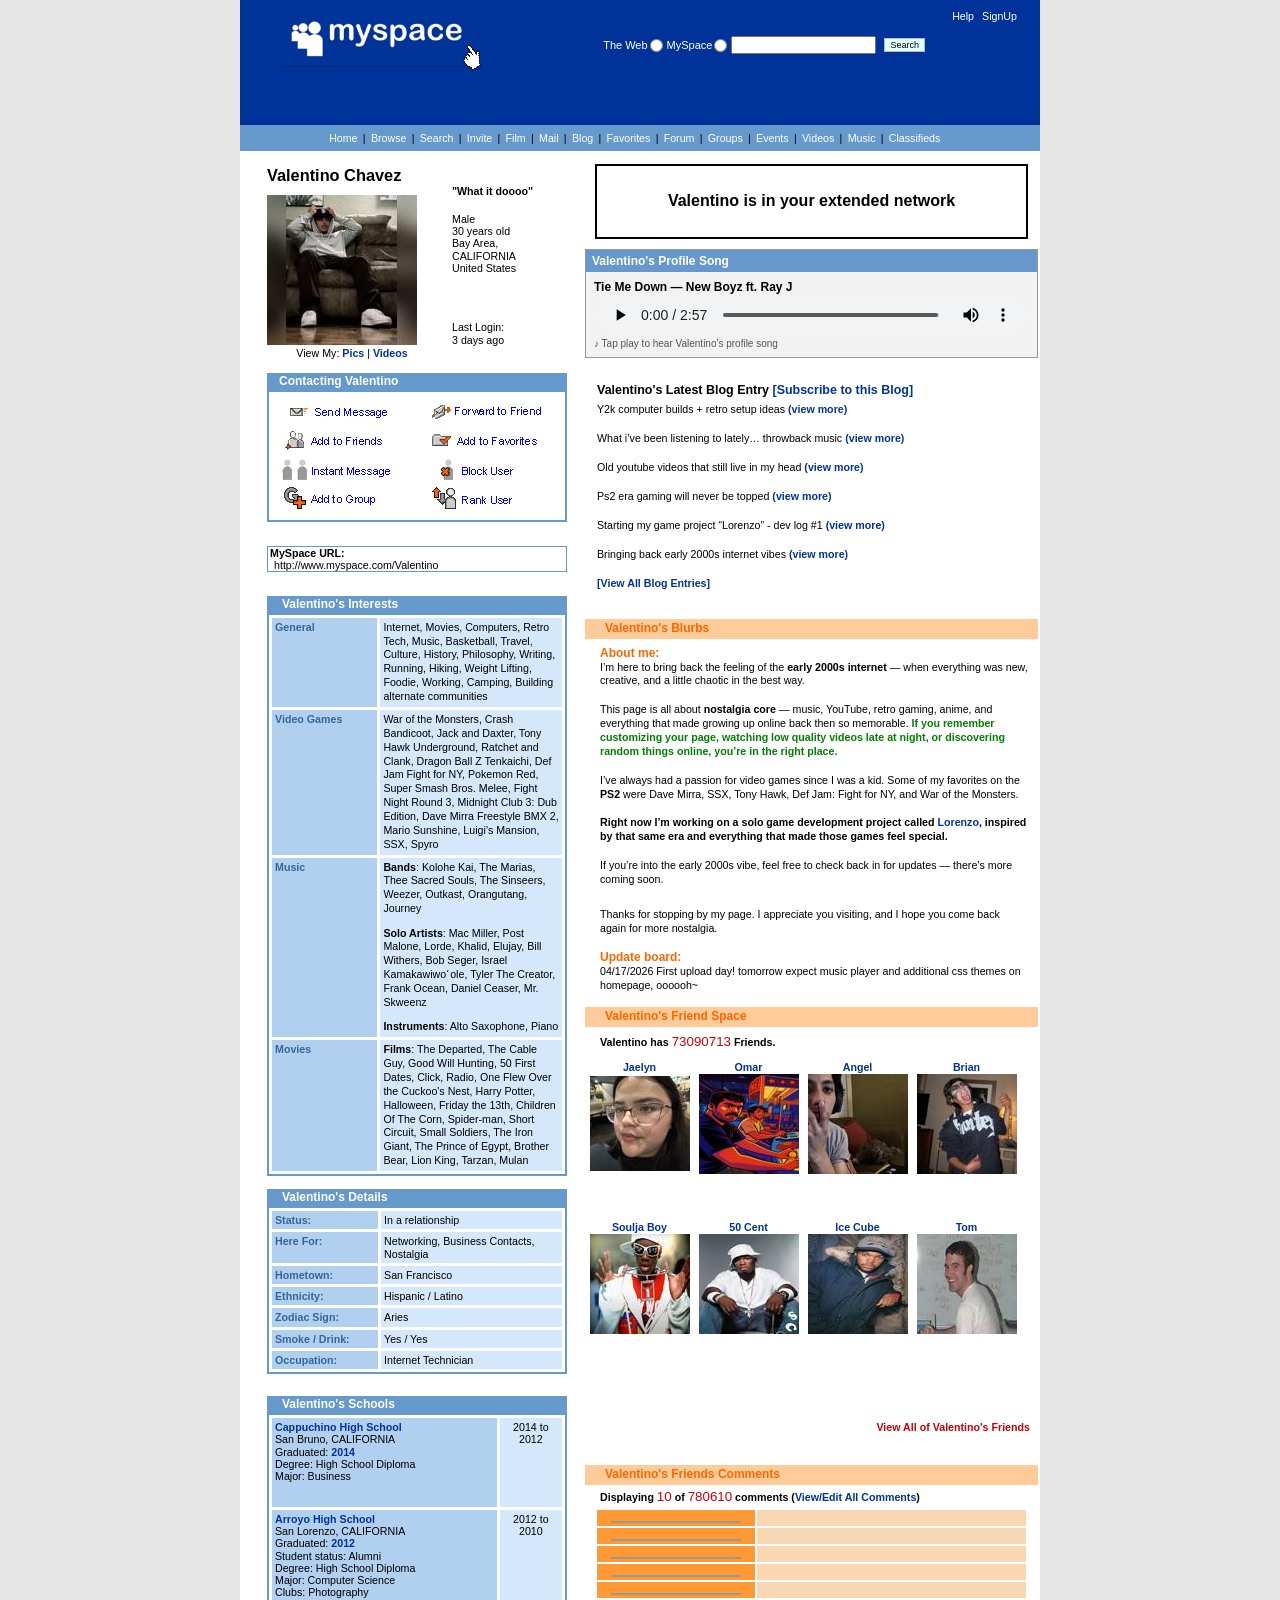
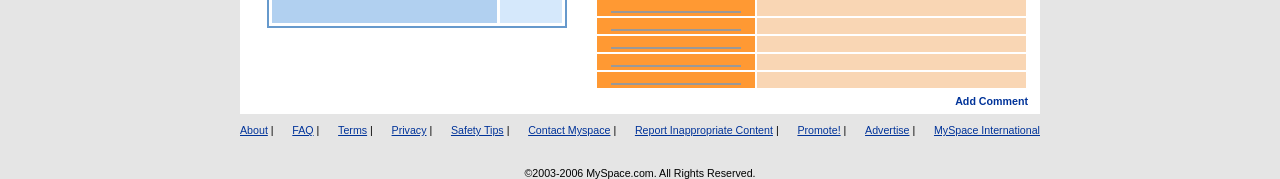
==== index.html @ dc3dc783 "Add Tie Me Down profile music player" ====
<!DOCTYPE html>
<html lang="en">

<head>
  <meta charset="UTF-8">
  <meta name="viewport" content="width=device-width, initial-scale=1.0">
  <meta http-equiv="X-UA-Compatible" content="ie=edge">
  <link rel="stylesheet" href="css/normalize.css">
  <link rel="stylesheet" href="css/styles.css">
  <title>Myspace</title>
</head>

<body>

  <div class="master-container">

    <!-- Main Header Begins -->
    <header class="main-header">
      <nav class="search-bar">

 <ul class="topnav home">
  <li>
    <a href="index.html" class="myspace-logo-button">
      <img src="pictures/myspace-logo.png" class="myspace-logo">

      <img src="pictures/handcursor.png" class="spinning-cursor">
    </a>
  </li>
</ul>
        
        <form>
          <label>
            The Web
            <input type="radio" name="search-type" value="the-web">
          </label>

          <label>
            MySpace
            <input type="radio" name="search-type" value="myspace">
          </label>

          <label>
            <input type="text" name="search">
          </label>

          <input class="submit-btn" type="submit" name="submit-button" value="Search">
        </form>

        <ul class="topnav signup">
          <li><a href="#">Help</a></li>
          <li><a href="#">SignUp</a></li>
        </ul>
      </nav>

      <nav class="navbar">
        <ul>
          <li><a href="index.html">Home</a></li>
          <li><a href="browse.html">Browse</a></li>
          <li><a href="search.html">Search</a></li>
          <li><a href="invite.html">Invite</a></li>
          <li><a href="film.html">Film</a></li>
          <li><a href="mail.html">Mail</a></li>
          <li><a href="blog.html">Blog</a></li>
          <li><a href="favorites.html">Favorites</a></li>
          <li><a href="forum.html">Forum</a></li>
          <li><a href="groups.html">Groups</a></li>
          <li><a href="events.html">Events</a></li>
          <li><a href="videos.html">Videos</a></li>
          <li><a href="music.html">Music</a></li>
          <li><a href="classifieds.html">Classifieds</a></li>
        </ul>
      </nav>

    </header>
    <!-- Main Header Ends -->

    <div class="page-content-container">

      <!-- Profile Sidebar Begins -->
      <aside class="profile-sidebar">

        <header>
          <h1>Valentino Chavez</h1>
        </header>

        <!-- Profile Picture -->
        <div class="profile-picture-container">
          <img class="profile-pic" src="pictures/your-photo.jpg" alt="A profile picture of Tom, the creator of MySpace.">

          <p class="personal-msg"><b>"What it doooo"</b></p>

          <ul class="gender-age">
            <li>Male</li>
            <li>30 years old</li>
            <li>Bay Area,</li>
            <li>CALIFORNIA</li>
            <li>United States</li>
          </ul>

          <ul class="last-login">
    <li>Last Login:</li>
    <li id="lastLoginDate"></li>
  </ul>

  <script>
    function getMyspaceLogin() {
      const now = new Date();
      const rand = Math.random();

      let text = "";

      if (rand < 0.25) {
        const mins = Math.floor(Math.random() * 59) + 1;
        text = mins + " minute" + (mins > 1 ? "s" : "") + " ago";
      } else if (rand < 0.5) {
        const hours = Math.floor(Math.random() * 23) + 1;
        text = hours + " hour" + (hours > 1 ? "s" : "") + " ago";
      } else if (rand < 0.7) {
        text = "Yesterday";
      } else if (rand < 0.9) {
        const days = Math.floor(Math.random() * 5) + 2;
        text = days + " days ago";
      } else {
        const past = new Date();
        past.setDate(now.getDate() - Math.floor(Math.random() * 14));

        text =
          (past.getMonth() + 1) + "/" +
          past.getDate() + "/" +
          past.getFullYear();
      }

      document.getElementById("lastLoginDate").textContent = text;
    }

    getMyspaceLogin();
  </script>

          <p class="pics-videos">View My: <a href="#"><b>Pics</b></a> | <a href="#"><b>Videos</b></a></p>
        </div>

        <!-- Contact Box -->
        <section class="contact-box">
          <h2>Contacting Valentino</h2>

          <figure class="contact-images">
  <a href="#"><img src="pictures/sendMailIcon.gif" alt="Send Message"></a>
  <a href="#"><img src="pictures/forwardMailIcon.gif" alt="Forward to Friend"></a>
  <a href="#"><img src="pictures/addFriendIcon.gif" alt="Add to Friends"></a>
  <a href="#"><img src="pictures/addFavoritesIcon.gif" alt="Add to Favorites"></a>
  <a href="#"><img src="pictures/messagefriend.gif" alt="Instant Message"></a>
  <a href="#"><img src="pictures/blockUser.gif" alt="Block User"></a>
  <a href="#"><img src="pictures/addToGroupIcon.gif" alt="Add to Group"></a>
  <a href="#"><img src="pictures/rankUserIcon.gif" alt="Rank User"></a>
</figure>
        </section>

        <!-- MySpace URL -->
        <section class="myspace-url-box">
          <h3><b>MySpace URL:</b></h3>
          <p>http://www.myspace.com/Valentino</p>
        </section>

        <!-- Interests Section -->
        <section class="interests">
          <table class="sidebar-table">

            <caption>
              <h2 class="sidebar-table-h2">Valentino's Interests</h2>
            </caption>

            <tbody>
              <tr>
                <th class="sidebar-table-header" scope="row">General</th>
                <td class="sidebar-table-data">
                  <p>Internet, Movies, Computers, Retro Tech, Music, Basketball, Travel, Culture, History, Philosophy, Writing, Running, Hiking, Weight Lifting, Foodie, Working, Camping, Building alternate communities</p>
                </td>
              </tr>

              <tr>
                <th class="sidebar-table-header" scope="row">Video Games</th>
                <td class="sidebar-table-data">
                  <p>War of the Monsters, Crash Bandicoot, Jack and Daxter, Tony Hawk Underground, Ratchet and Clank, Dragon Ball Z Tenkaichi, Def Jam Fight for NY, Pokemon Red, Super Smash Bros. Melee, Fight Night Round 3, Midnight Club 3: Dub Edition, Dave Mirra Freestyle BMX 2, Mario Sunshine, Luigi's Mansion, SSX, Spyro</p>
                </td>
              </tr>

              <tr>
                <th class="sidebar-table-header" scope="row">Music</th>
                <td class="sidebar-table-data">
                  <p><b>Bands</b>: Kolohe Kai, The Marias, Thee Sacred Souls, The Sinseers, Weezer, Outkast, Orangutang, Journey</p>

                  <p><b>Solo Artists</b>: Mac Miller, Post Malone, Lorde, Khalid, Elujay, Bill Withers, Bob Seger, Israel Kamakawiwoʻole, Tyler The Creator, Frank Ocean, Daniel Ceaser, Mr. Skweenz </p>


                  <p><b>Instruments</b>: Alto Saxophone, Piano</p>
                </td>
              </tr>

              <tr>
                <th class="sidebar-table-header" scope="row">Movies</th>
                <td class="sidebar-table-data">
                  <p><b>Films</b>: The Departed, The Cable Guy, Good Will Hunting, 50 First Dates, Click, Radio, One Flew Over the Cuckoo's Nest, Harry Potter, Halloween, Friday the 13th, Children Of The Corn, Spider-man, Short Circuit, Small Soldiers, The Iron Giant, The Prince of Egypt, Brother Bear, Lion King, Tarzan, Mulan </p>

              </tr>

            </tbody>
          </table>
        </section>

        <!-- Valentino's Details Section -->
        <section class="details">
          <table class="sidebar-table">

            <caption>
              <h2 class="sidebar-table-h2">Valentino's Details</h2>
            </caption>

            <tbody>
              <tr>
                <th class="sidebar-table-header" scope="row">Status:</th>
                <td class="sidebar-table-data">In a relationship</td>
              </tr>

              <tr>
                <th class="sidebar-table-header" scope="row">Here For:</th>
                <td class="sidebar-table-data">Networking, Business Contacts, Nostalgia</td>
              </tr>

              <tr>
                <th class="sidebar-table-header" scope="row">Hometown:</th>
                <td class="sidebar-table-data">San Francisco</td>
              </tr>

              <tr>
                <th class="sidebar-table-header" scope="row">Ethnicity:</th>
                <td class="sidebar-table-data">Hispanic / Latino</td>
              </tr>

              <tr>
                <th class="sidebar-table-header" scope="row">Zodiac Sign:</th>
                <td class="sidebar-table-data">Aries</td>
              </tr>

              <tr>
                <th class="sidebar-table-header" scope="row">Smoke / Drink:</th>
                <td class="sidebar-table-data">Yes / Yes</td>
              </tr>

              <tr>
                <th class="sidebar-table-header" scope="row">Occupation:</th>
                <td class="sidebar-table-data">Internet Technician</td>
              </tr>

            </tbody>
          </table>
        </section>

        <!-- Valentino's Schools Section -->
        <section class="schools">
          <table class="sidebar-table">

            <caption>
              <h2 class="sidebar-table-h2">Valentino's Schools</h2>
            </caption>

            <tbody>
              <tr>
                <th class="sidebar-table-header" scope="row">
                  <ul>
                    <li><a href="#">Cappuchino High School</a></li>
                    <li>San Bruno, CALIFORNIA</li>
                    <li>Graduated: <a href="#">2014</a></li>
                    <li>Degree: High School Diploma</li>
                    <li>Major: Business</li>
                  </ul>
                </th>
                <td class="sidebar-table-data">2014 to 2012</td>
              </tr>

              <tr>
                <th class="sidebar-table-header" scope="row">
                  <ul>
                    <li><a href="#">Arroyo High School</a></li>
                    <li>San Lorenzo, CALIFORNIA</li>
                    <li>Graduated: <a href="#">2012</a></li>
                    <li>Student status: Alumni</li>
                    <li>Degree: High School Diploma</li>
                    <li>Major: Computer Science</li>
                    <li>Clubs: Photography</li>
                  </ul>
                </th>
                <td class="sidebar-table-data">2012 to 2010</td>
              </tr>

            </tbody>
          </table>

        </section>
      </aside>
      <!-- Profile Side Bar Ends -->

      <!-- Main Section -->
      <main>

        <section class="user-network">
          <header>
            <h2>Valentino is in your extended network</h2>
          </header>
        </section>

        <!-- Classic MySpace profile song player -->
        <section class="profile-music-player" style="border:1px solid #999;background:#f2f2f2;padding:8px;margin:10px 0;font:12px Arial,sans-serif;">
          <div style="background:#6698cb;color:#fff;font-weight:bold;padding:4px 6px;margin:-8px -8px 8px;">Valentino's Profile Song</div>
          <div style="font-weight:bold;margin-bottom:5px;">Tie Me Down — New Boyz ft. Ray J</div>
          <audio id="profileSong" controls autoplay preload="auto" style="width:100%;height:32px;">
            <source src="Music/Tie%20Me%20Down%20lyrics%20-%20New%20Boyz%20Ft.%20Ray-J%20-%20xMissEBKx%20(youtube).mp3" type="audio/mpeg">
            Your browser does not support HTML5 audio.
          </audio>
          <div id="profileSongStatus" style="font-size:10px;color:#555;margin-top:4px;">♪ Profile music</div>
        </section>

        <script>
          document.addEventListener("DOMContentLoaded", function () {
            const song = document.getElementById("profileSong");
            const status = document.getElementById("profileSongStatus");
            if (!song) return;
            song.volume = 0.8;
            const attempt = song.play();
            if (attempt && attempt.catch) {
              attempt.catch(function () {
                status.textContent = "♪ Tap play to hear Valentino's profile song";
                const startSong = function () {
                  song.play().catch(function () {});
                  document.removeEventListener("click", startSong);
                  document.removeEventListener("touchstart", startSong);
                };
                document.addEventListener("click", startSong, { once: true });
                document.addEventListener("touchstart", startSong, { once: true });
              });
            }
          });
        </script>

        <section class="blog">
            <h3>Valentino's Latest Blog Entry <a href="#">[Subscribe to this Blog]</a></h3>

  <p>Y2k computer builds + retro setup ideas 
  <a href="#">(view more)</a>
</p>

<p>What i’ve been listening to lately… throwback music 
  <a href="#">(view more)</a>
</p>

<p>Old youtube videos that still live in my head 
  <a href="#">(view more)</a>
</p>

<p>Ps2 era gaming will never be topped 
  <a href="#">(view more)</a>
</p>

<p>Starting my game project “Lorenzo” - dev log #1 
  <a href="#">(view more)</a>
</p>

<p>Bringing back early 2000s internet vibes 
  <a href="#">(view more)</a>
</p>
  <p><a href="#">[View All Blog Entries]</a></p>        </section>

        <section class="blurbs">
          <header class="main-section-header">
            <h2 class="main-section-h2">Valentino's Blurbs</h2>
          </header>

        <h3>About me:</h3>
<p>I’m here to bring back the feeling of the <b>early 2000s internet</b> — when everything was new, creative, and a little chaotic in the best way.</p>

<p>This page is all about <b>nostalgia core</b> — music, YouTube, retro gaming, anime, and everything that made growing up online back then so memorable. <span class="info">If you remember customizing your page, watching low quality videos late at night, or discovering random things online, you’re in the right place.</span></p>

<p>I’ve always had a passion for video games since I was a kid. Some of my favorites on the <b>PS2</b> were Dave Mirra, SSX, Tony Hawk, Def Jam: Fight for NY, and War of the Monsters.</p>

<p><strong>Right now I’m working on a solo game development project called <a href="#">Lorenzo</a>, inspired by that same era and everything that made those games feel special.</strong></p>

<p>If you’re into the early 2000s vibe, feel free to check back in for updates — there’s more coming soon.</p>

<p>Thanks for stopping by my page. I appreciate you visiting, and I hope you come back again for more nostalgia.</p>
          <h3>Update board:</h3>
          <p>04/17/2026 First upload day! tomorrow expect music player and additional css themes on homepage, oooooh~</p>
        </section>

        <section class="friends">
          <header class="main-section-header">
            <h2 class="main-section-h2">Valentino's Friend Space</h2>
          </header>

          <p><b>Valentino has <span class="focus-highlight">73090713</span> Friends.</b></p>

          <div class="friend-pic-container">
            <figure>
              <figcaption><a href="#">Jaelyn</a></figcaption>
              <img src="pictures/jaelyn.jpeg">
            </figure>

            <figure>
              <figcaption><a href="#">Omar</a></figcaption>
              <img src="pictures/omar.jpeg">
            </figure>


            <figure>
              <figcaption><a href="#">Angel</a></figcaption>
              <img src="pictures/angel.jpeg">
            </figure>


            <figure>
              <figcaption><a href="#">Brian</a></figcaption>
              <img src="pictures/brian.jpeg">
            </figure>


            <figure>
              <figcaption><a href="#">Soulja Boy</a></figcaption>
              <img src="pictures/soulja.jpeg">
            </figure>


            <figure>
              <figcaption><a href="#">50 Cent</a></figcaption>
              <img src="pictures/50.jpeg">
            </figure>


            <figure>
              <figcaption><a href="#">Ice Cube</a></figcaption>
              <img src="pictures/cube.jpeg">
            </figure>


            <figure>
              <figcaption><a href="#">Tom</a></figcaption>
              <img src="pictures/tom.jpeg">
            </figure>

          </div>

          <p class="friends-list-link"><a href="#">View All of Valentino's Friends</a></p>
        </section>

        <section class="comment-wall">
          <header class="main-section-header">
            <h2 class="main-section-h2">Valentino's Friends Comments</h2>
          </header>

          <p id="comment-counter"><b>Displaying <span class="focus-highlight">10</span> of <span class="focus-highlight">780610</span> comments (<a href="#">View/Edit All Comments</a>)</b></p>

          <table id="comment-table">
  <tr>
    <th scope="row">
      <figure>
        <figcaption><a href="#" class="comment-name"></a></figcaption>
        <img class="comment-image" src="" alt="">
      </figure>
    </th>
    <td>
      <h3 class="comment-time"></h3>
      <p class="comment-text"></p>
    </td>
  </tr>
  <tr>
    <th scope="row">
      <figure>
        <figcaption><a href="#" class="comment-name"></a></figcaption>
        <img class="comment-image" src="" alt="">
      </figure>
    </th>
    <td>
      <h3 class="comment-time"></h3>
      <p class="comment-text"></p>
    </td>
  </tr>
  <tr>
    <th scope="row">
      <figure>
        <figcaption><a href="#" class="comment-name"></a></figcaption>
        <img class="comment-image" src="" alt="">
      </figure>
    </th>
    <td>
      <h3 class="comment-time"></h3>
      <p class="comment-text"></p>
    </td>
  </tr>
  <tr>
    <th scope="row">
      <figure>
        <figcaption><a href="#" class="comment-name"></a></figcaption>
        <img class="comment-image" src="" alt="">
      </figure>
    </th>
    <td>
      <h3 class="comment-time"></h3>
      <p class="comment-text"></p>
    </td>
  </tr>
  <tr>
    <th scope="row">
      <figure>
        <figcaption><a href="#" class="comment-name"></a></figcaption>
        <img class="comment-image" src="" alt="">
      </figure>
    </th>
    <td>
      <h3 class="comment-time"></h3>
      <p class="comment-text"></p>
    </td>
  </tr>
  <tr>
    <th scope="row">
      <figure>
        <figcaption><a href="#" class="comment-name"></a></figcaption>
        <img class="comment-image" src="" alt="">
      </figure>
    </th>
    <td>
      <h3 class="comment-time"></h3>
      <p class="comment-text"></p>
    </td>
  </tr>
  <tr>
    <th scope="row">
      <figure>
        <figcaption><a href="#" class="comment-name"></a></figcaption>
        <img class="comment-image" src="" alt="">
      </figure>
    </th>
    <td>
      <h3 class="comment-time"></h3>
      <p class="comment-text"></p>
    </td>
  </tr>
  <tr>
    <th scope="row">
      <figure>
        <figcaption><a href="#" class="comment-name"></a></figcaption>
        <img class="comment-image" src="" alt="">
      </figure>
    </th>
    <td>
      <h3 class="comment-time"></h3>
      <p class="comment-text"></p>
    </td>
  </tr>
  <tr>
    <th scope="row">
      <figure>
        <figcaption><a href="#" class="comment-name"></a></figcaption>
        <img class="comment-image" src="" alt="">
      </figure>
    </th>
    <td>
      <h3 class="comment-time"></h3>
      <p class="comment-text"></p>
    </td>
  </tr>
  <tr>
    <th scope="row">
      <figure>
        <figcaption><a href="#" class="comment-name"></a></figcaption>
        <img class="comment-image" src="" alt="">
      </figure>
    </th>
    <td>
      <h3 class="comment-time"></h3>
      <p class="comment-text"></p>
    </td>
  </tr>
</table>

<style>
  #comment-table .comment-image {
    display: block;
    width: 130px;
    height: auto;
    max-height: 160px;
    margin: 0 auto;
    border: 1px solid #999;
    background: #fff;
  }

  #comment-table .comment-name {
    font-weight: bold;
  }

  #comment-table h3.comment-time {
    margin: 0 0 6px 0;
    font-size: 13px;
  }

  #comment-table p.comment-text {
    margin: 0;
  }
</style>
<script>
  const users = [];
  const commentPools = {};
  function fillComments() {}
  document.addEventListener("DOMContentLoaded", fillComments);
</script>          <p id="add-comment"><a href="#">Add Comment</a></p>

        </section>
      </main>


    </div>
    <!-- Footer -->
    <footer class="footer">

      <nav>
        <ul>
          <li><a href="#">About</a></li>
          <li><a href="#">FAQ</a></li>
          <li><a href="#">Terms</a></li>
          <li><a href="#">Privacy</a></li>
          <li><a href="#">Safety Tips</a></li>
          <li><a href="#">Contact Myspace</a></li>
          <li><a href="#">Report Inappropriate Content</a></li>
          <li><a href="#">Promote!</a></li>
          <li><a href="#">Advertise</a></li>
          <li id="last"><a href="#">MySpace International</a></li>
        </ul>
      </nav>

      <small>©2003-2006 MySpace.com. All Rights Reserved.</small>
    </footer>
  </div>

</body>

</html>
---- css/styles.css ----
/*
========================================
Global
========================================
*/
html {
  box-sizing: border-box;
}

*, *:before, *:after {
  box-sizing: inherit;
}

body {
  font-family: verdana, arial, sans-serif, helvetica;
  background-color: #e5e5e5;
  font-size: 8pt;
  margin: 0;
}

a {
  font-weight: bold;
  text-decoration: none;
}

a:link {
  color: #003399;
}

a:visited {
  color: #003399;
}

a:hover {
  text-decoration: underline;
  color: #cc0000;
}

h2 {
  font-size: 9pt;
  margin: 0;
  font-weight: bold;
}

p {
  line-height: 1.3;
}

/*
========================================
Master Container
========================================
*/
.master-container {
  margin: auto;
  width: 800px;
  background-color: white;
}

/*
========================================
Main Header
========================================
*/
.main-header {
  display: flex;
  flex-direction: column;
  justify-content: center;
  height: 151px;
  background-color: rgb(0, 51, 153);
  color: #ffffff;
}

.main-header ul {
  list-style-type: none;
}

.main-header a:link {
  color: #ffffff;
  font-weight: normal;
}

.main-header a:visited {
  color: #ffffff;
}

/*
========================================
Search Bar
========================================
*/
.search-bar {
  position: relative;
  display: flex;
  align-items: center;
  height: 80px;
  padding-left: 15px;
  background-color: rgb(0, 51, 153);
}

.topnav.home {
  display: flex;
  align-items: center;

  position: absolute;
  left: 15px;
  top: 50%;
  transform: translateY(-50%);

  padding: 0;
  margin: 0;
}

.myspace-logo-button {
  position: relative;

  display: inline-block;
  cursor: pointer;
  margin-left: 20px;

  transition: filter 0.2s ease;
}

.myspace-logo {
  height: 55px;
  width: auto;
  display: block;

  animation: breathe 2s linear infinite;
  transform-origin: center;
}

@keyframes breathe {
  0% {
    transform: scale(1);
  }

  50% {
    transform: scale(1.2);
  }

  100% {
    transform: scale(1);
  }
}

.myspace-logo-button:hover {
  filter: brightness(1.08);
}

.myspace-logo-button:active {
  filter: brightness(0.95);
}

.search-bar form {
  position: absolute;
  right: 115px;
  top: 36px;

  display: flex;
  align-items: center;
  gap: 4px;
  margin: 0;
  white-space: nowrap;
}

.search-bar form label {
  display: flex;
  align-items: center;
  gap: 2px;
  font-size: 11px;
}

.search-bar form input[type="radio"] {
  margin: 0;
}

.search-bar form input[type="text"] {
  width: 145px;
  height: 18px;
}

.search-bar ul {
  display: flex;
  align-items: center;
}

.submit-btn {
  margin-left: 4px;
  border: 1px solid black;
  padding: 1px 5px;
  background-color: #E0FFFF;
  font-size: 9px;
  border-color: rgb(186, 186, 186);
}

.topnav {
  padding: 0;
  margin: 0;
}

.topnav li {
  list-style: none;
  margin-right: 8px;
}

.topnav li:first-child::after {
  content: '';
}

.signup {
  position: absolute;
  top: 10px;
  right: 15px;
}

/*
========================================
Navigation Bar
========================================
*/
.navbar {
  display: flex;
  align-items: center;
  margin-top: auto;
  background-color: rgb(102, 153, 204);
  height: 26px;
}

.navbar ul {
  display: flex;
  margin: 0 auto;
  padding: 0;
}

.navbar li::after {
  content: '|';
  margin: .33rem;
  color: black;
}

.navbar li:last-child::after {
  content: '';
}

.navbar a:hover {
  color: #003399;
}

/*
========================================
Page Content Container
========================================
*/
.page-content-container {
  display: grid;
  grid-template-columns: 325px 453px;
  grid-column-gap: 20px;
  grid-template-areas: "sidebar main";
}

/*
========================================
Profile Sidebar Column
========================================
*/
.profile-sidebar {
  grid-area: sidebar;
  margin-left: 27px;
  width: 300px;
}

h1 {
  font-size: 12.25pt;
  font-weight: bold;
  margin-top: 15px;
  margin-bottom: 0px;
}

.profile-sidebar ul {
  list-style-type: none;
  padding: 0;
  margin: 0;
}

/*
========================================
Profile Picture Container
========================================
*/
.profile-picture-container {
  display: grid;
  grid-template-columns: 170px 115px;
  grid-template-rows: 176px;
  grid-column-gap: 15px;
  margin-bottom: 12px;
}

.profile-picture-container p {
  margin: 0;
}

.profile-pic {
  grid-area: 1/1;
  margin-top: 10px;
  margin-bottom: 10px;
}

.personal-msg {
  grid-area: 1/2;
  margin: 0;
}

.gender-age {
  grid-area: 1/2;
}

.gender-age li:first-child {
  margin-top: 28px;
}

.last-login {
  grid-area: 1/2;
  align-self: end;
}

.last-login li:last-child {
  margin-bottom: 15px;
}

.pics-videos {
  grid-area: 1/1;
  justify-self: center;
  align-self: end;
}

/*
========================================
Contact Box
========================================
*/
.contact-box {
  border: 2px solid rgb(102, 153, 204);
  height: 149px;
  width: 300px;
  margin-bottom: 24px;
}

.contact-box h2 {
  color: white;
  background-color: rgb(102, 153, 204);
  height: 17px;
  padding-left: 10px;
}

.contact-images {
  display: grid;
  grid-template-columns: 150px 150px;
  margin: 0;
  margin-top: 5px;
  margin-left: 10px;
}
.contact-images a {
  display: inline-block;
}

.contact-images img {
  display: block;
}

/*
========================================
MySpace URL
========================================
*/
.myspace-url-box {
  border: 1px solid rgb(102, 153, 204);
  height: 26px;
  margin-bottom: 24px;
}

.myspace-url-box h3,
.myspace-url-box p {
  margin: 0;
  padding: 0;
}

.myspace-url-box h3 {
  font-size: 8pt;
  padding-left: 2px;
}

.myspace-url-box p {
  padding-left: 6px;
  ;
}

/*
========================================
Sidebar Table Class
========================================
*/
.sidebar-table {
  border: 2px solid rgb(102, 153, 204);
  display: table;
  border-collapse: separate;
  border-spacing: 3px;
}

.sidebar-table-h2 {
  background-color: rgb(102, 153, 204);
  color: white;
  text-align: left;
  height: 17px;
  padding-left: 15px;
  padding-top: 2px;
}

.sidebar-table-header {
  vertical-align: top;
  text-align: left;
  width: 107px;
  background-color: rgb(177, 208, 240);
  color: #336699;
  padding: 3px;
  font-weight: bold;
  font-size: 8pt;
}

.sidebar-table-data {
  width: 184px;
  background-color: rgb(213, 232, 251);
  padding: 3px;
}

/*
========================================
Interests
========================================
*/
.interests p {
  margin-top: 0;
}

.interests p:only-child,
.interests p:last-child {
  margin-bottom: 0;
}

.interests table {
  margin-bottom: 13px;
}

/*
========================================
Details
========================================
*/
.details table {
  margin-bottom: 22px;
}

/*
========================================
Schools
========================================
*/
.schools .sidebar-table-header {
  width: 228px;
  color: black;
  font-weight: normal;
}

.schools .sidebar-table-data {
  width: 63px;
  text-align: center;
  vertical-align: top;
}

.schools ul {
  margin-bottom: 2em;
}

/*
========================================
Main Column
========================================
*/
main {
  grid-area: main;
}

/*
========================================
User Network
========================================
*/
.user-network {
  display: flex;
  justify-content: center;
  align-items: center;
  width: 433px;
  margin: auto;
  height: 75px;
  border: 2px solid black;
  margin-top: 13px;
}

.user-network h2 {
  font-size: 12pt;
}

/*
========================================
Blog
========================================
*/
.blog {
  display: grid;
  grid-auto-rows: 29px;
  flex-direction: column;
  margin-top: 13px;
  margin-left: 12px;
  margin-bottom: 16px;
}

.blog p {
  margin-top: 3px;
}

/*
========================================
Blurbs
========================================
*/
.main-section-header {
  background-color: #ffcc99;
  padding-top: 3px;
  padding-bottom: 3px;
  margin-bottom: 8px;
}

.main-section-h2 {
  color: #FF6600;
  margin-left: 20px;
}

.blurbs h3 {
  margin: 0;
  color: #FF6600;
  font-size: 9pt;
  margin-left: 15px;
}

.blurbs p:nth-of-type(5) {
  margin-bottom: 2em;
}

.blurbs p {
  margin: 0 10px 15px 15px;
}

.info {
  color: green;
  font-weight: bold;
}

/*
========================================
Friend Space
========================================
*/
.friends header {
  margin-bottom: 6px;
}

.friends p:nth-of-type(1) {
  margin-top: 0;
  margin-left: 15px;
}

.focus-highlight {
  color: #cc0000;
  font-weight: normal;
  font-size: 10pt;
}

.friend-pic-container {
  display: grid;
  grid-template-columns: repeat(4, 109px);
  grid-template-rows: 160px 193px;
}

.friend-pic-container figure {
  margin: 0;
}

.friend-pic-container figcaption {
  text-align: center;
}

.friend-pic-container img {
  display: block;
  margin: auto;
}

.friends-list-link {
  display: flex;
  justify-content: flex-end;
}

.friends-list-link {
  margin-top: 7px;
  margin-right: 8px;
  margin-bottom: 30px;
}

.friends-list-link a {
  color: #cc0000;
}

/*
========================================
Comment Wall
========================================
*/
.comment-wall .main-section-header {
  margin-bottom: 3px;
}

.comment-wall .main-section-h2 {
  margin-bottom: 0;
}

#comment-counter {
  margin-top: 0;
  margin-left: 15px;
  margin-bottom: 3px;
}

.comment-wall table {
  margin: auto;
  margin-bottom: 5px;
}

.comment-wall th {
  background-color: rgb(255, 153, 51);
  width: 158px;
  padding: 3px;
  vertical-align: top;
}

.comment-wall td {
  vertical-align: top;
  background-color: rgb(249, 214, 180);
  width: 269px;
  padding: 3px;
}

.comment-wall figcaption,
.comment-wall figure {
  margin: 0;
}

.comment-wall figcaption,
.comment-wall figure {
  margin: 0;
}

.comment-wall figcaption {
  margin-bottom: 8px;
  text-align: center;
}

.comment-wall figure {
  display: flex;
  flex-direction: column;
  align-items: center;
  justify-content: flex-start;
}
.comment-wall h3 {
  font-size: 10pt;
  margin: 0;
  margin-bottom: 1em;
}

.comment-wall p {
  font-weight: normal;
  text-align: left;
  margin: 0;
}

#add-comment {
  text-align: right;
  margin-right: 10px;
  margin-bottom: 5px;
}

/*
========================================
Footer
========================================
*/
footer {
  display: grid;
  grid-template-rows: 16px 39px;
  background-color: #e5e5e5;
  padding-top: 10px;
  height: 65px;
}

footer a {
  text-decoration: underline;
  font-weight: normal;
  font-size: 8pt;
}

footer ul {
  display: flex;
  flex-wrap: nowrap;
  justify-content: space-between;
  list-style-type: none;
  padding: 0;
  margin: 0;
}

footer li:after {
  content: ' | ';
  font-weight: normal;
}

#last:after {
  content: none;
}

footer small {
  display: flex;
  justify-content: center;
  align-items: flex-end;
  height: 100%;
  font-size: 8pt;
  font-weight: normal;
}

.spinning-cursor {
  position: absolute;

  width: 18px;
  height: auto;

  right: -6px;
  bottom: -2px;

  image-rendering: pixelated;

  transform: rotate(-35deg) scale(-2.2, 2.2);
  transform-origin: center;

  pointer-events: none;
  z-index: 5;
}
@keyframes jitterCursor {
  0% {
    transform: scale(2.2) rotate(35deg) translate(0px, 0px);
  }

  25% {
    transform: scale(2.2) rotate(35deg) translate(-0.3px, 0.3px);
  }

  50% {
    transform: scale(2.2) rotate(35deg) translate(0.3px, -0.3px);
  }

  75% {
    transform: scale(2.2) rotate(35deg) translate(-0.3px, 0px);
  }

  100% {
    transform: scale(2.2) rotate(35deg) translate(0px, 0px);
  }
}
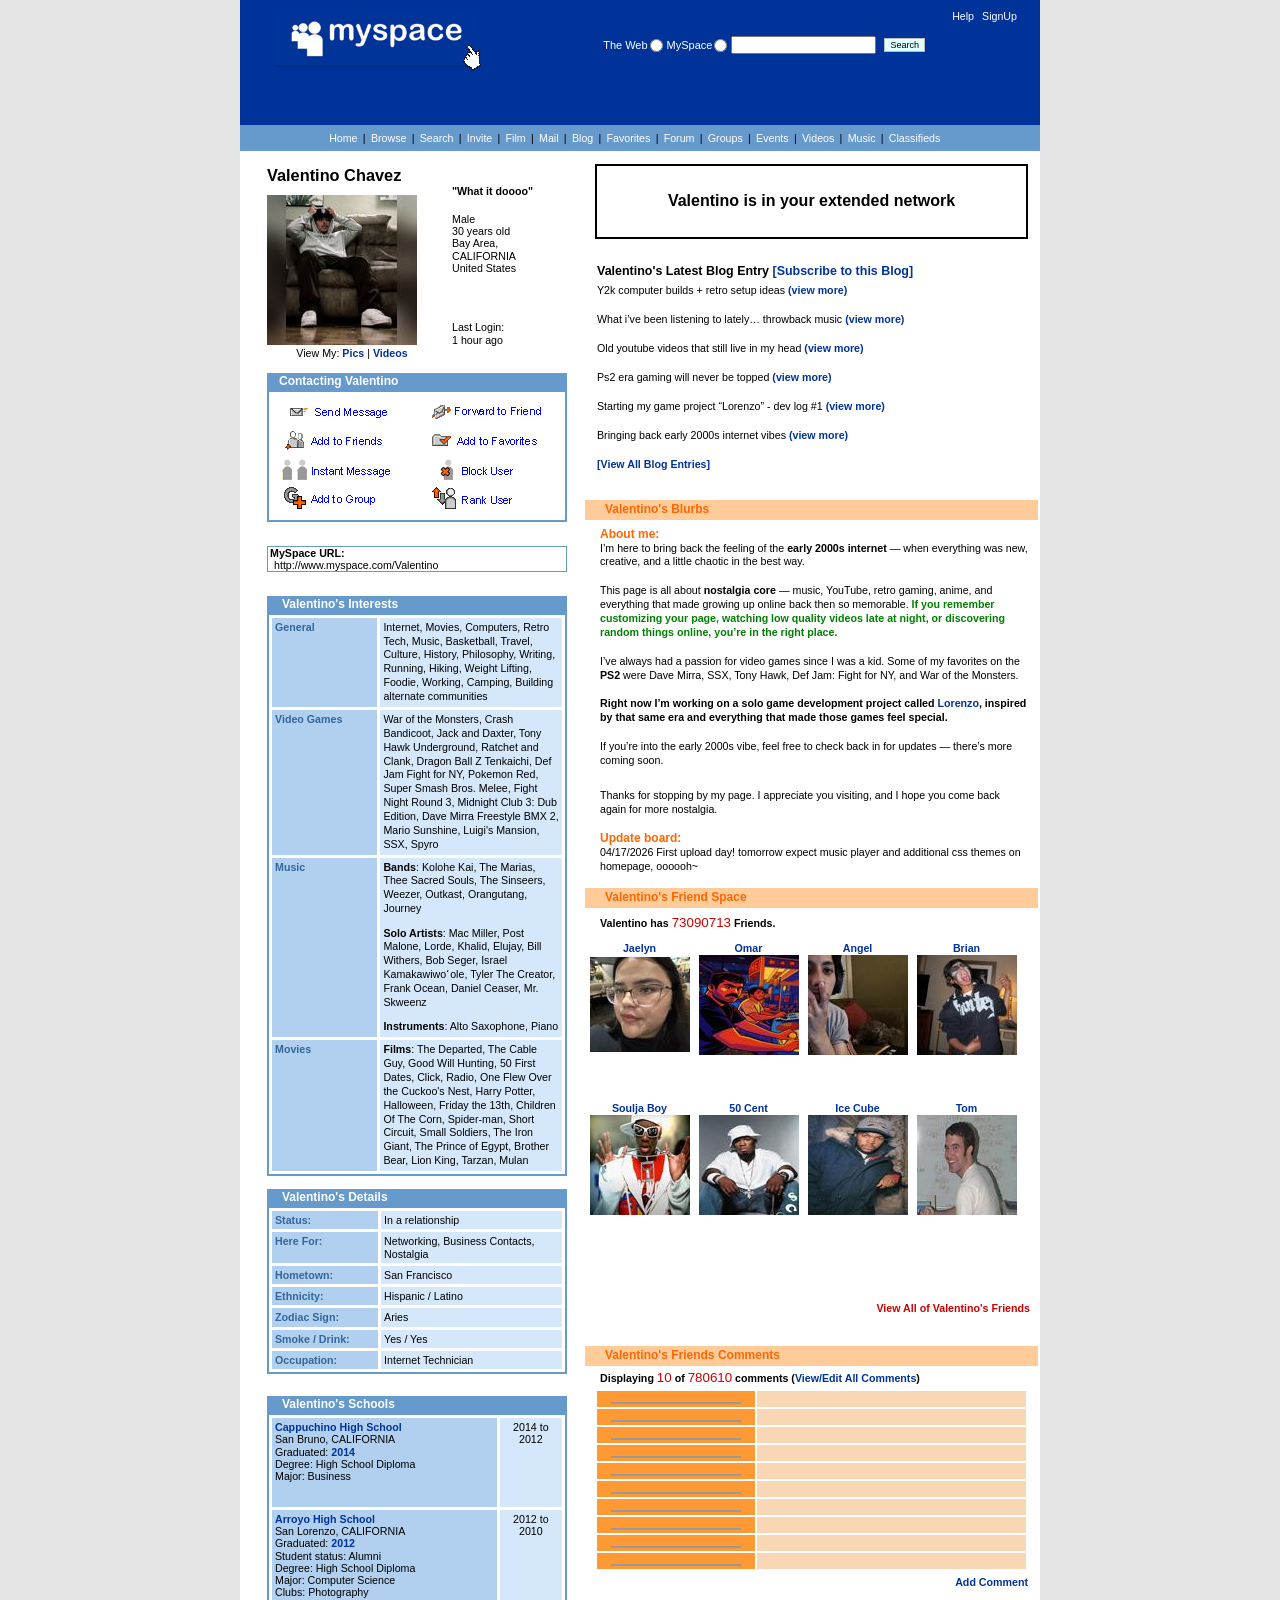
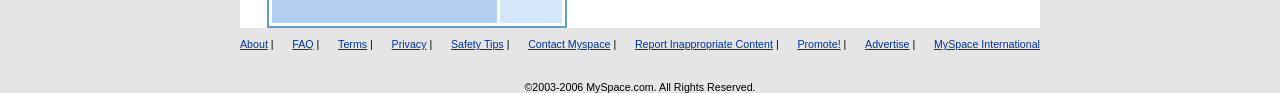
==== commit 4e224c0d: "Restore profile layout by removing profile song player" ====
--- a/index.html
+++ b/index.html
@@ -308,39 +308,6 @@
           </header>
         </section>
 
-        <!-- Classic MySpace profile song player -->
-        <section class="profile-music-player" style="border:1px solid #999;background:#f2f2f2;padding:8px;margin:10px 0;font:12px Arial,sans-serif;">
-          <div style="background:#6698cb;color:#fff;font-weight:bold;padding:4px 6px;margin:-8px -8px 8px;">Valentino's Profile Song</div>
-          <div style="font-weight:bold;margin-bottom:5px;">Tie Me Down — New Boyz ft. Ray J</div>
-          <audio id="profileSong" controls autoplay preload="auto" style="width:100%;height:32px;">
-            <source src="Music/Tie%20Me%20Down%20lyrics%20-%20New%20Boyz%20Ft.%20Ray-J%20-%20xMissEBKx%20(youtube).mp3" type="audio/mpeg">
-            Your browser does not support HTML5 audio.
-          </audio>
-          <div id="profileSongStatus" style="font-size:10px;color:#555;margin-top:4px;">♪ Profile music</div>
-        </section>
-
-        <script>
-          document.addEventListener("DOMContentLoaded", function () {
-            const song = document.getElementById("profileSong");
-            const status = document.getElementById("profileSongStatus");
-            if (!song) return;
-            song.volume = 0.8;
-            const attempt = song.play();
-            if (attempt && attempt.catch) {
-              attempt.catch(function () {
-                status.textContent = "♪ Tap play to hear Valentino's profile song";
-                const startSong = function () {
-                  song.play().catch(function () {});
-                  document.removeEventListener("click", startSong);
-                  document.removeEventListener("touchstart", startSong);
-                };
-                document.addEventListener("click", startSong, { once: true });
-                document.addEventListener("touchstart", startSong, { once: true });
-              });
-            }
-          });
-        </script>
-
         <section class="blog">
             <h3>Valentino's Latest Blog Entry <a href="#">[Subscribe to this Blog]</a></h3>
 
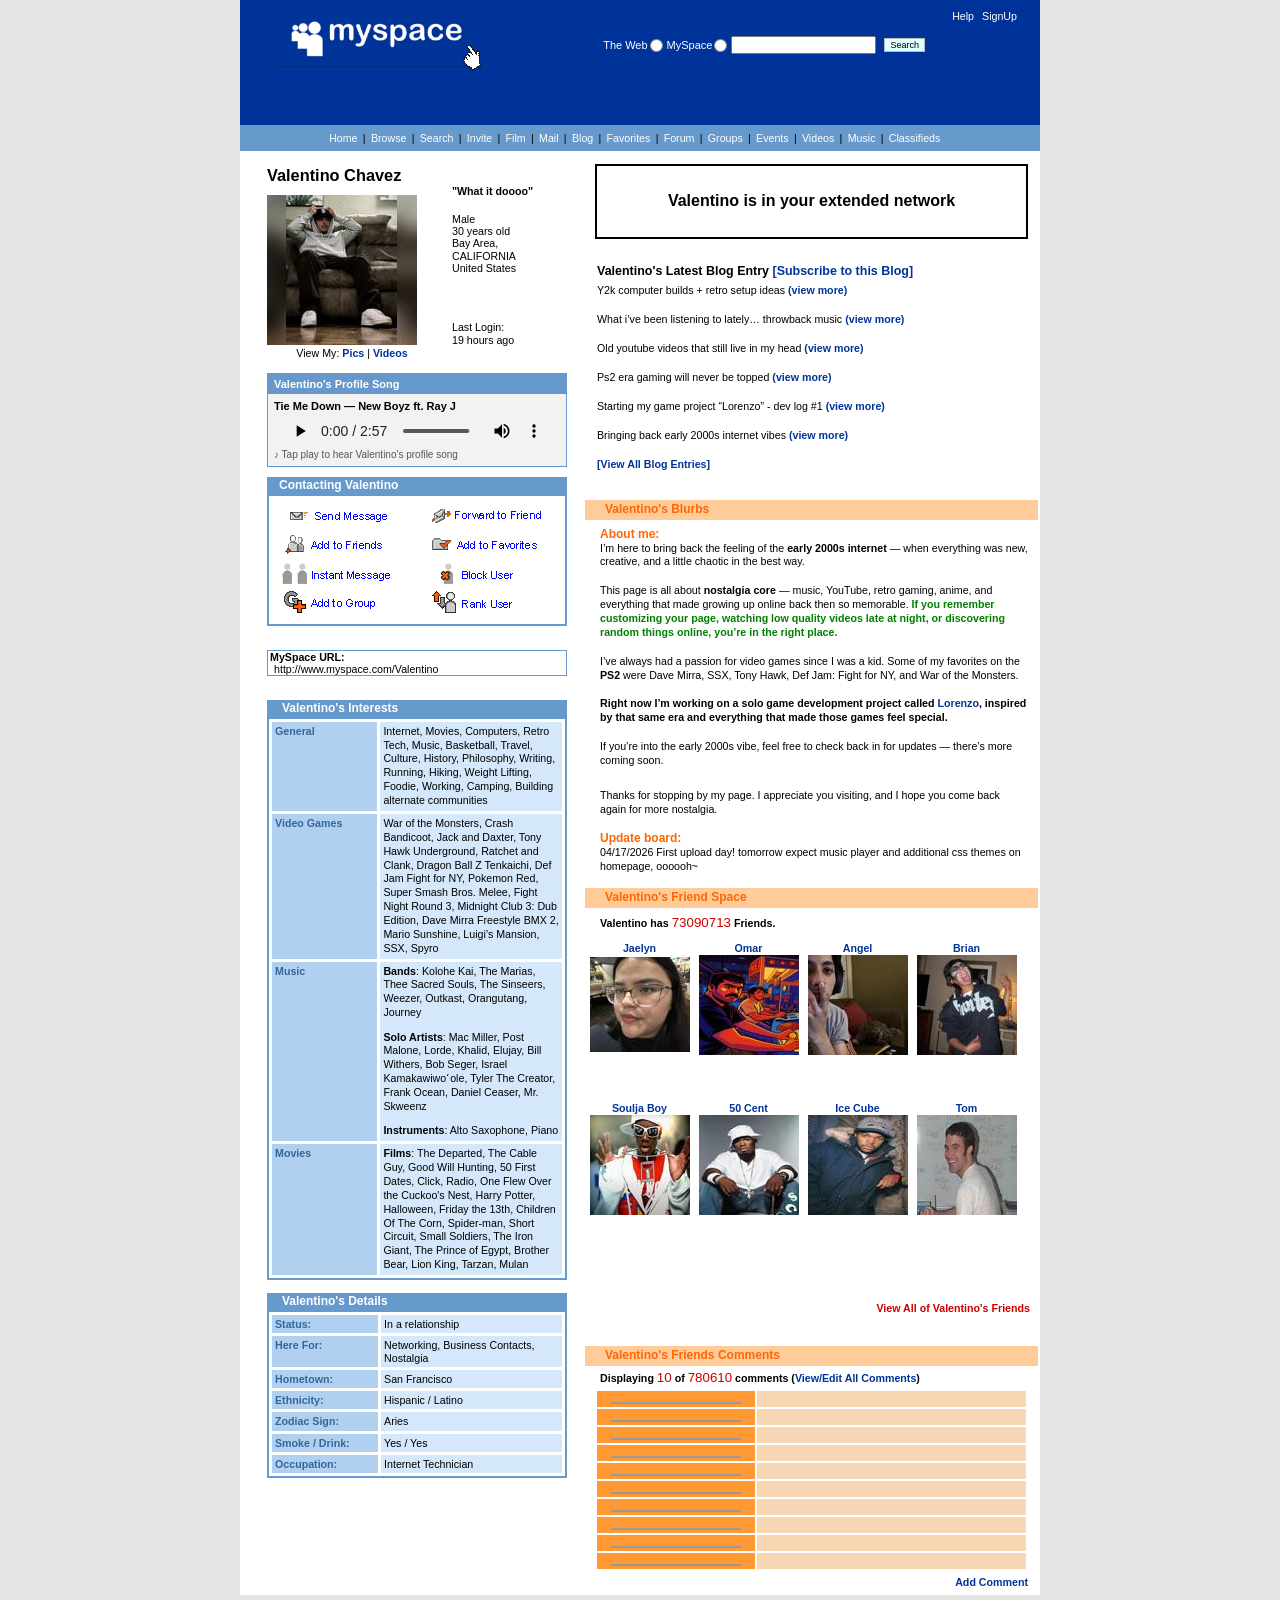
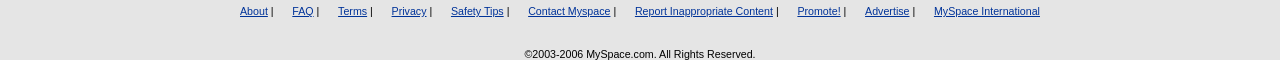
==== commit 41d64ee3: "Move profile song under photo and remove schools section" ====
--- a/index.html
+++ b/index.html
@@ -139,6 +139,27 @@
           <p class="pics-videos">View My: <a href="#"><b>Pics</b></a> | <a href="#"><b>Videos</b></a></p>
         </div>
 
+        <!-- Classic MySpace profile song player -->
+        <section class="profile-music-player" style="border:1px solid #6698cb;background:#f2f2f2;padding:6px;margin:8px 0 10px 0;font:11px Arial,sans-serif;box-sizing:border-box;width:100%;">
+          <div style="background:#6698cb;color:#fff;font-weight:bold;padding:4px 6px;margin:-6px -6px 6px;">Valentino's Profile Song</div>
+          <div style="font-weight:bold;margin-bottom:4px;">Tie Me Down — New Boyz ft. Ray J</div>
+          <audio id="profileSong" controls autoplay preload="auto" style="display:block;width:100%;height:30px;">
+            <source src="Music/Tie%20Me%20Down%20lyrics%20-%20New%20Boyz%20Ft.%20Ray-J%20-%20xMissEBKx%20(youtube).mp3" type="audio/mpeg">
+          </audio>
+          <div id="profileSongStatus" style="font-size:10px;color:#555;margin-top:3px;">♪ Profile music</div>
+        </section>
+
+        <script>
+          document.addEventListener("DOMContentLoaded", function () {
+            const song = document.getElementById("profileSong");
+            const status = document.getElementById("profileSongStatus");
+            if (!song) return;
+            song.volume = 0.8;
+            const p = song.play();
+            if (p && p.catch) p.catch(function () { status.textContent = "♪ Tap play to hear Valentino's profile song"; });
+          });
+        </script>
+
         <!-- Contact Box -->
         <section class="contact-box">
           <h2>Contacting Valentino</h2>
@@ -255,47 +276,6 @@
           </table>
         </section>
 
-        <!-- Valentino's Schools Section -->
-        <section class="schools">
-          <table class="sidebar-table">
-
-            <caption>
-              <h2 class="sidebar-table-h2">Valentino's Schools</h2>
-            </caption>
-
-            <tbody>
-              <tr>
-                <th class="sidebar-table-header" scope="row">
-                  <ul>
-                    <li><a href="#">Cappuchino High School</a></li>
-                    <li>San Bruno, CALIFORNIA</li>
-                    <li>Graduated: <a href="#">2014</a></li>
-                    <li>Degree: High School Diploma</li>
-                    <li>Major: Business</li>
-                  </ul>
-                </th>
-                <td class="sidebar-table-data">2014 to 2012</td>
-              </tr>
-
-              <tr>
-                <th class="sidebar-table-header" scope="row">
-                  <ul>
-                    <li><a href="#">Arroyo High School</a></li>
-                    <li>San Lorenzo, CALIFORNIA</li>
-                    <li>Graduated: <a href="#">2012</a></li>
-                    <li>Student status: Alumni</li>
-                    <li>Degree: High School Diploma</li>
-                    <li>Major: Computer Science</li>
-                    <li>Clubs: Photography</li>
-                  </ul>
-                </th>
-                <td class="sidebar-table-data">2012 to 2010</td>
-              </tr>
-
-            </tbody>
-          </table>
-
-        </section>
       </aside>
       <!-- Profile Side Bar Ends -->
 
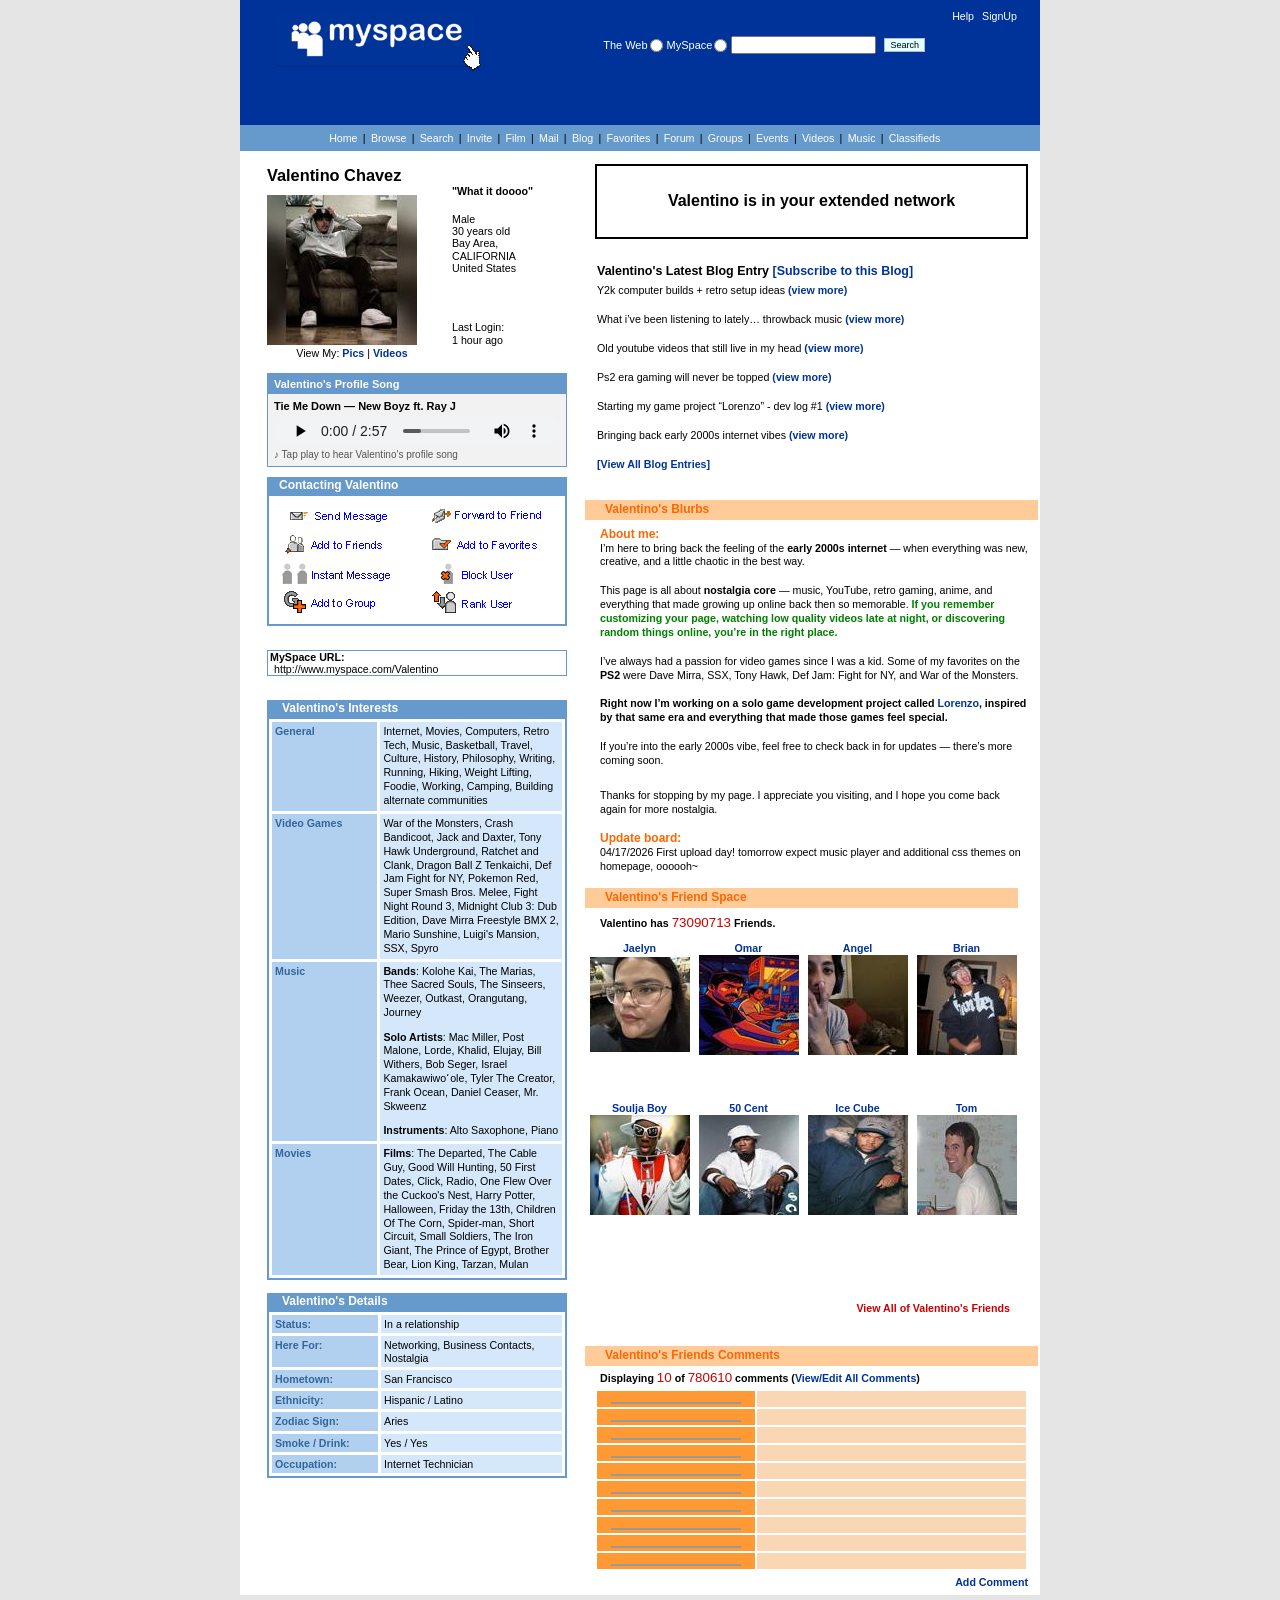
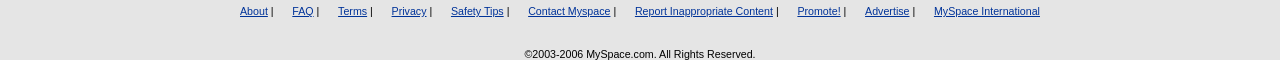
==== commit 914ddc6a: "Restore and lock original Friend Space grid" ====
--- a/index.html
+++ b/index.html
@@ -344,6 +344,19 @@
 
           <p><b>Valentino has <span class="focus-highlight">73090713</span> Friends.</b></p>
 
+          <style>
+            /* Keep Friend Space locked to the original 4 x 2 MySpace grid. */
+            .friends { width: 433px; }
+            .friends .friend-pic-container {
+              display: grid !important;
+              grid-template-columns: repeat(4, 109px) !important;
+              grid-template-rows: 160px 193px !important;
+              width: 436px !important;
+            }
+            .friends .friend-pic-container figure { width:109px !important; margin:0 !important; }
+            .friends .friend-pic-container img { max-width:100px; max-height:140px; object-fit:cover; }
+          </style>
+
           <div class="friend-pic-container">
             <figure>
               <figcaption><a href="#">Jaelyn</a></figcaption>
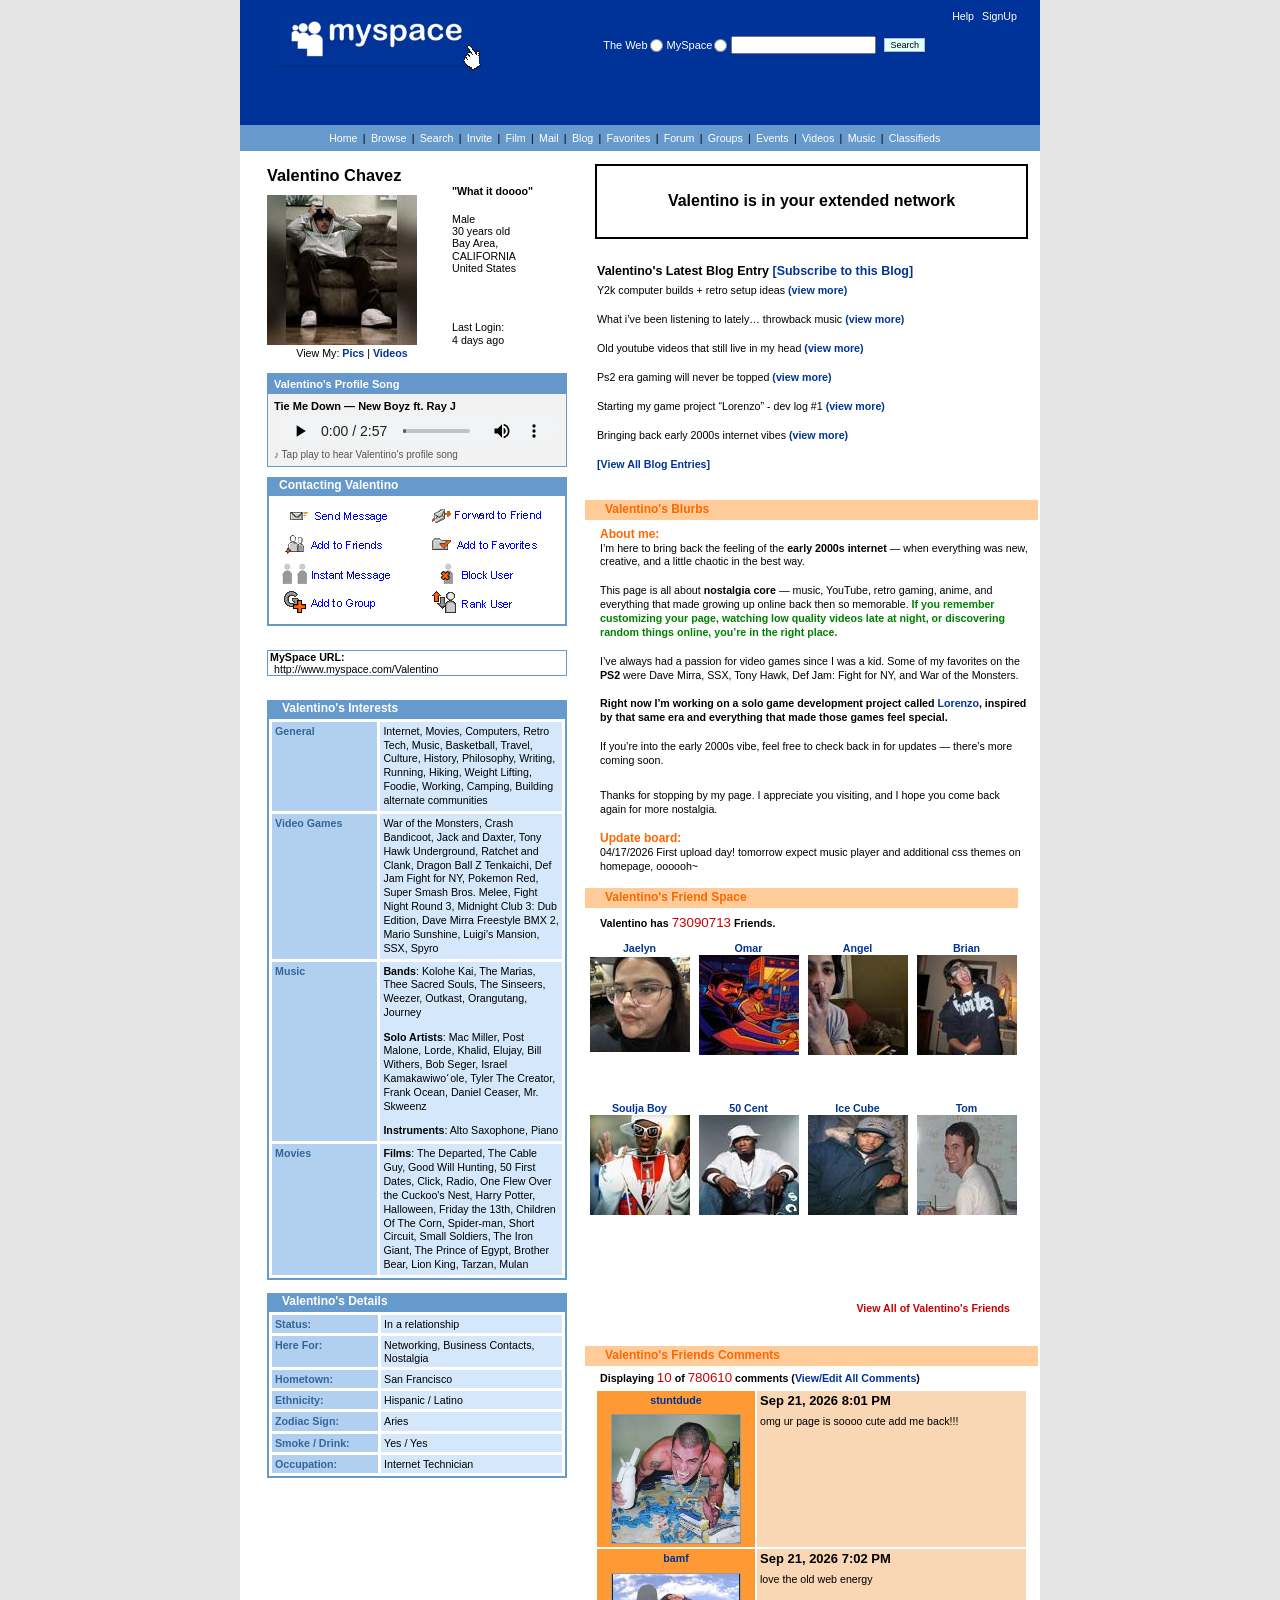
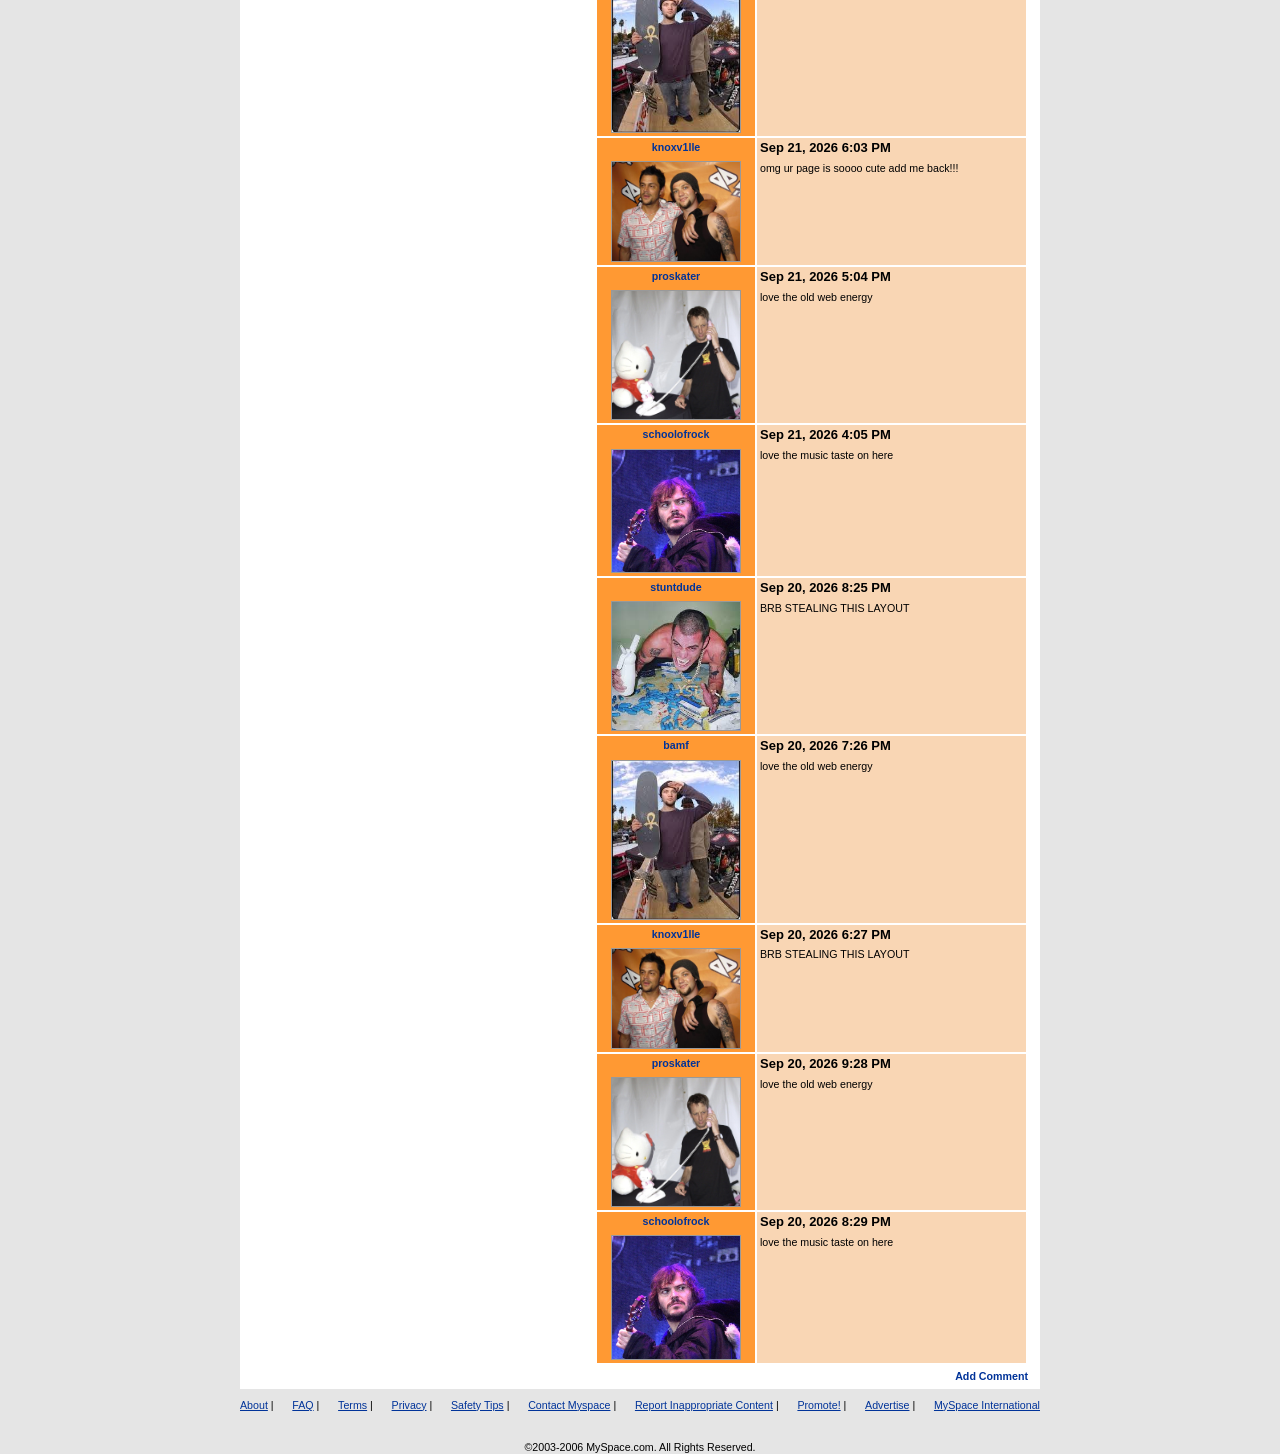
==== commit 1ec8cff8: "Restore Friends Comments photos and content" ====
--- a/index.html
+++ b/index.html
@@ -564,9 +564,36 @@
   }
 </style>
 <script>
-  const users = [];
-  const commentPools = {};
-  function fillComments() {}
+  const users = [
+    { displayName: "stuntdude", realName: "Steve-O", image: "pictures/steve_o.jpeg", profile: "#", category: "chaotic" },
+    { displayName: "bamf", realName: "Bam Margera", image: "pictures/bam_margera.jpeg", profile: "#", category: "alt" },
+    { displayName: "knoxv1lle", realName: "Johnny Knoxville", image: "pictures/johnny_knoxville.jpeg", profile: "#", category: "chaotic" },
+    { displayName: "proskater", realName: "Tony Hawk", image: "pictures/tony_hawk.jpeg", profile: "#", category: "alt" },
+    { displayName: "schoolofrock", realName: "Jack Black", image: "pictures/jack_black.jpeg", profile: "#", category: "music" }
+  ];
+  const commentPools = {
+    chaotic: ["omg ur page is soooo cute add me back!!!", "BRB STEALING THIS LAYOUT"],
+    pop: ["ur display pic goes HARD"],
+    alt: ["love the old web energy"],
+    music: ["love the music taste on here"]
+  };
+  function fillComments() {
+    const rows = document.querySelectorAll("#comment-table tr");
+    rows.forEach(function(row, i) {
+      const user = users[i % users.length];
+      const pool = commentPools[user.category] || commentPools.alt;
+      const nameEl = row.querySelector(".comment-name");
+      const imageEl = row.querySelector(".comment-image");
+      const timeEl = row.querySelector(".comment-time");
+      const textEl = row.querySelector(".comment-text");
+      nameEl.textContent = user.displayName;
+      nameEl.href = user.profile;
+      imageEl.src = user.image;
+      imageEl.alt = user.realName;
+      timeEl.textContent = i < 5 ? "Sep 21, 2026  " + (8 - i) + ":0" + (i + 1) + " PM" : "Sep 20, 2026  " + (9 - (i % 4)) + ":2" + (i % 10) + " PM";
+      textEl.textContent = pool[i % pool.length];
+    });
+  }
   document.addEventListener("DOMContentLoaded", fillComments);
 </script>          <p id="add-comment"><a href="#">Add Comment</a></p>
 
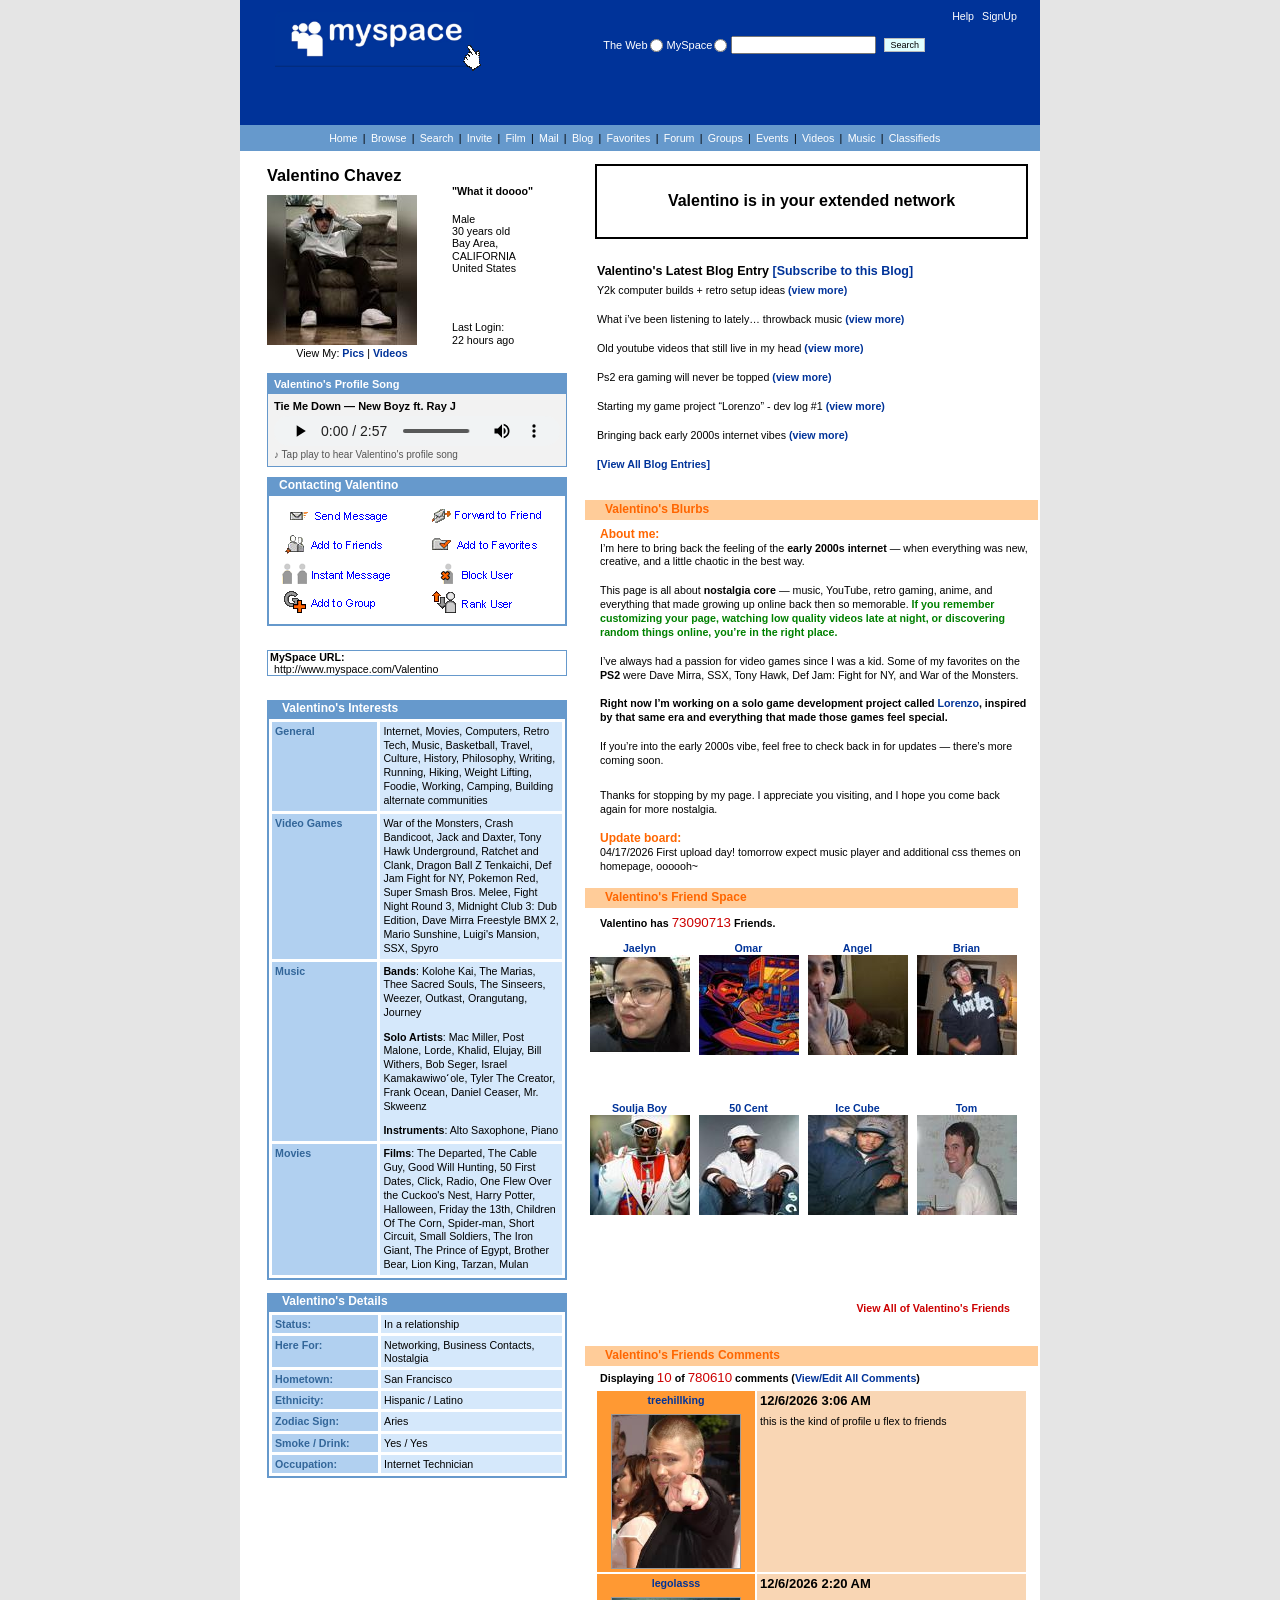
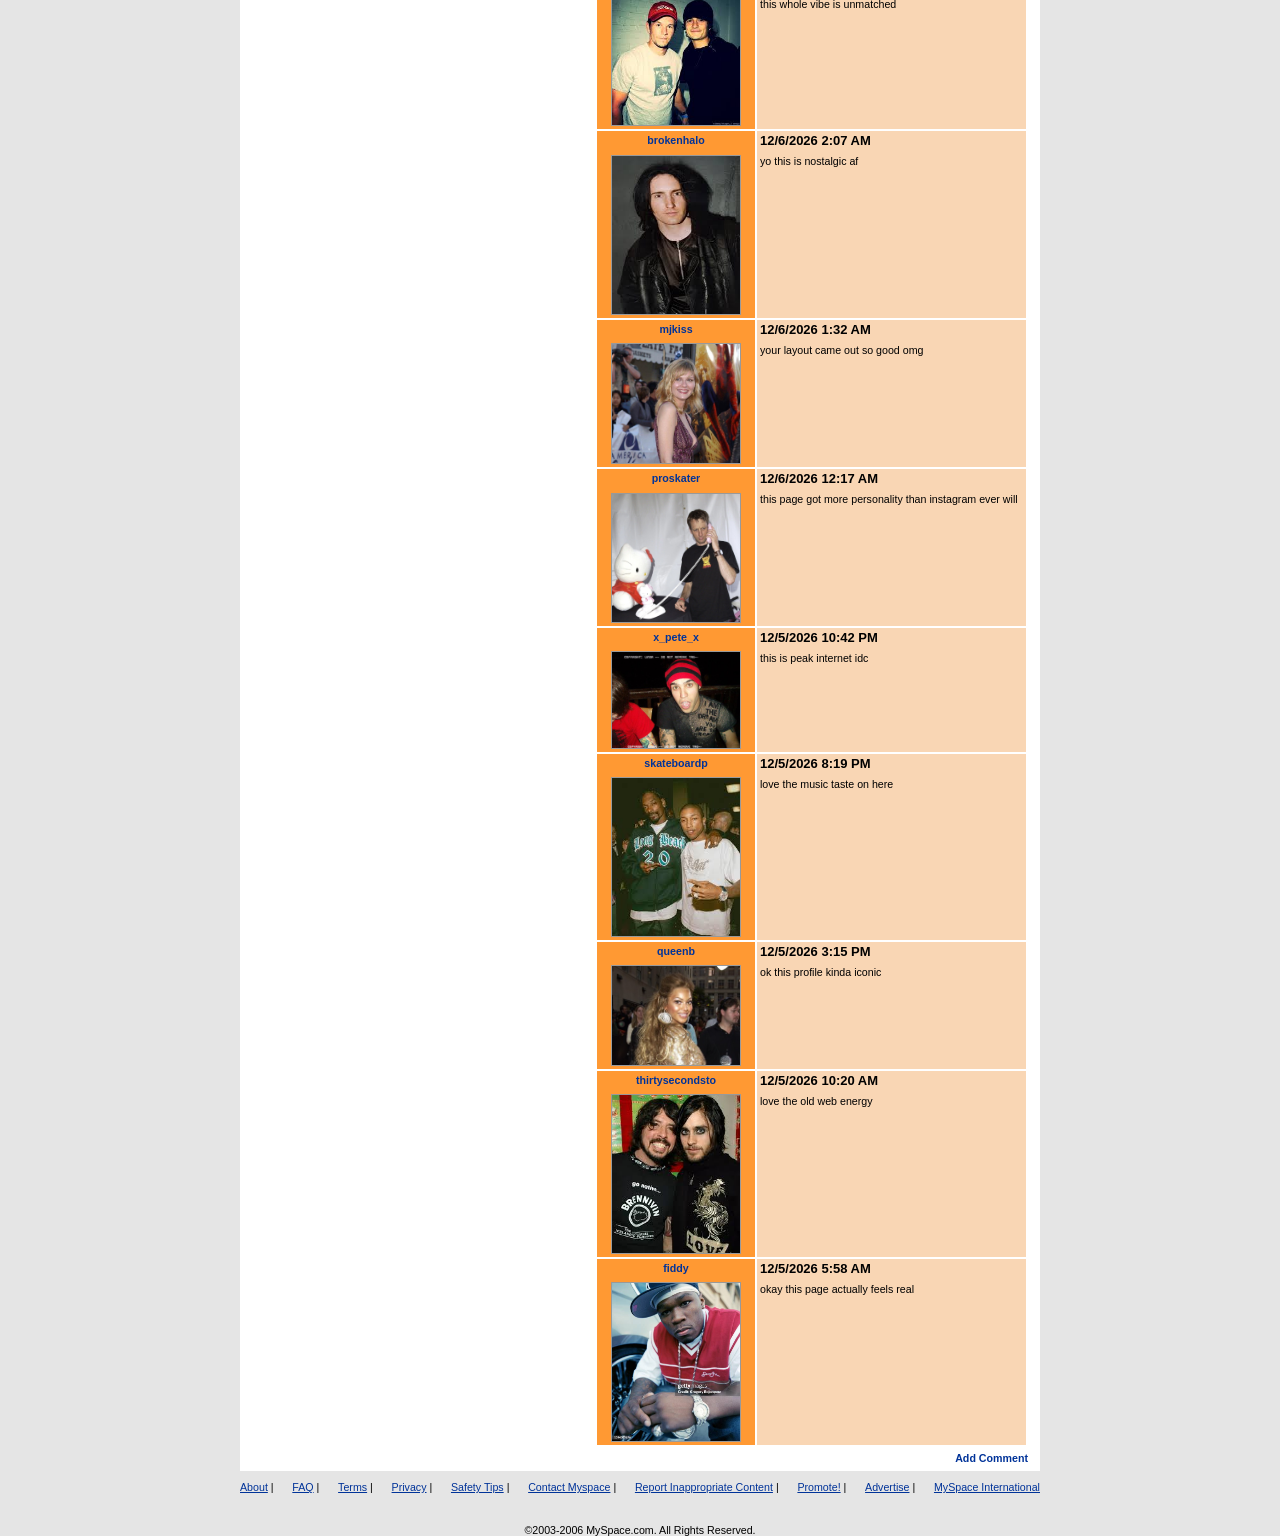
==== commit 78431b08: "Restore original randomized MySpace celebrity comments" ====
--- a/index.html
+++ b/index.html
@@ -565,37 +565,532 @@
 </style>
 <script>
   const users = [
-    { displayName: "stuntdude", realName: "Steve-O", image: "pictures/steve_o.jpeg", profile: "#", category: "chaotic" },
-    { displayName: "bamf", realName: "Bam Margera", image: "pictures/bam_margera.jpeg", profile: "#", category: "alt" },
-    { displayName: "knoxv1lle", realName: "Johnny Knoxville", image: "pictures/johnny_knoxville.jpeg", profile: "#", category: "chaotic" },
-    { displayName: "proskater", realName: "Tony Hawk", image: "pictures/tony_hawk.jpeg", profile: "#", category: "alt" },
-    { displayName: "schoolofrock", realName: "Jack Black", image: "pictures/jack_black.jpeg", profile: "#", category: "music" }
+    {
+      realName: "Lindsay Lohan",
+      displayName: "xLiLo_x",
+      image: "pictures/lindsay_lohan.jpeg",
+      profile: "profiles/lindsay_lohan.html",
+      category: "chaotic"
+    },
+    {
+      realName: "Hilary Duff",
+      displayName: "hilary<3",
+      image: "pictures/hilary_duff.jpeg",
+      profile: "profiles/hilary_duff.html",
+      category: "sweet"
+    },
+    {
+      realName: "Amanda Bynes",
+      displayName: "amandaLOL",
+      image: "pictures/amanda_bynes.jpeg",
+      profile: "profiles/amanda_bynes.html",
+      category: "chaotic"
+    },
+    {
+      realName: "Mary-Kate Olsen",
+      displayName: "mk_olsen",
+      image: "pictures/mary_kate_olsen.jpeg",
+      profile: "profiles/mary_kate_olsen.html",
+      category: "cool"
+    },
+    {
+      realName: "Ashley Olsen",
+      displayName: "ash_olsen",
+      image: "pictures/ashley_olsen.jpeg",
+      profile: "profiles/ashley_olsen.html",
+      category: "cool"
+    },
+    {
+      realName: "Mischa Barton",
+      displayName: "oc_girl",
+      image: "pictures/mischa_barton.jpeg",
+      profile: "profiles/mischa_barton.html",
+      category: "cool"
+    },
+    {
+      realName: "Rachel Bilson",
+      displayName: "summervibes",
+      image: "pictures/rachel_bilson.jpeg",
+      profile: "profiles/rachel_bilson.html",
+      category: "sweet"
+    },
+    {
+      realName: "Chad Michael Murray",
+      displayName: "treehillking",
+      image: "pictures/chad_michael_murray.jpeg",
+      profile: "profiles/chad_michael_murray.html",
+      category: "cool"
+    },
+    {
+      realName: "James Franco",
+      displayName: "freaks_n_geeks",
+      image: "pictures/james_franco.jpeg",
+      profile: "profiles/james_franco.html",
+      category: "cool"
+    },
+    {
+      realName: "Orlando Bloom",
+      displayName: "legolasss",
+      image: "pictures/orlando_bloom.jpeg",
+      profile: "profiles/orlando_bloom.html",
+      category: "cool"
+    },
+    {
+      realName: "Elijah Wood",
+      displayName: "ringbearer",
+      image: "pictures/elijah_wood.jpeg",
+      profile: "profiles/elijah_wood.html",
+      category: "nerdy"
+    },
+    {
+      realName: "Tobey Maguire",
+      displayName: "spideyfan",
+      image: "pictures/tobey_maguire.jpeg",
+      profile: "profiles/tobey_maguire.html",
+      category: "nerdy"
+    },
+    {
+      realName: "Kirsten Dunst",
+      displayName: "mjkiss",
+      image: "pictures/kirsten_dunst.jpeg",
+      profile: "profiles/kirsten_dunst.html",
+      category: "sweet"
+    },
+    {
+      realName: "Anne Hathaway",
+      displayName: "princessdiary",
+      image: "pictures/anne_hathaway.jpeg",
+      profile: "profiles/anne_hathaway.html",
+      category: "sweet"
+    },
+    {
+      realName: "Keira Knightley",
+      displayName: "piratesbabe",
+      image: "pictures/keira_knightley.jpeg",
+      profile: "profiles/keira_knightley.html",
+      category: "cool"
+    },
+    {
+      realName: "Britney Spears",
+      displayName: "britneybby",
+      image: "pictures/britney_spears.jpeg",
+      profile: "profiles/britney_spears.html",
+      category: "pop"
+    },
+    {
+      realName: "Christina Aguilera",
+      displayName: "xtinaxx",
+      image: "pictures/christina_aguilera.jpeg",
+      profile: "profiles/christina_aguilera.html",
+      category: "pop"
+    },
+    {
+      realName: "Avril Lavigne",
+      displayName: "sk8rgrl",
+      image: "pictures/avril_lavigne.jpeg",
+      profile: "profiles/avril_lavigne.html",
+      category: "alt"
+    },
+    {
+      realName: "Ashlee Simpson",
+      displayName: "ashlee_xo",
+      image: "pictures/ashlee_simpson.jpeg",
+      profile: "profiles/ashlee_simpson.html",
+      category: "pop"
+    },
+    {
+      realName: "Jessica Simpson",
+      displayName: "jess_babe",
+      image: "pictures/jessica_simpson.jpeg",
+      profile: "profiles/jessica_simpson.html",
+      category: "sweet"
+    },
+    {
+      realName: "Beyonce",
+      displayName: "queenb",
+      image: "pictures/beyonce.jpeg",
+      profile: "profiles/beyonce.html",
+      category: "pop"
+    },
+    {
+      realName: "Alicia Keys",
+      displayName: "keys4life",
+      image: "pictures/alicia_keys.jpeg",
+      profile: "profiles/alicia_keys.html",
+      category: "music"
+    },
+    {
+      realName: "Gwen Stefani",
+      displayName: "hollabackgrl",
+      image: "pictures/gwen_stefani.jpeg",
+      profile: "profiles/gwen_stefani.html",
+      category: "alt"
+    },
+    {
+      realName: "Fergie",
+      displayName: "fergalicious",
+      image: "pictures/fergie.jpeg",
+      profile: "profiles/fergie.html",
+      category: "pop"
+    },
+    {
+      realName: "Nelly Furtado",
+      displayName: "maneater",
+      image: "pictures/nelly_furtado.jpeg",
+      profile: "profiles/nelly_furtado.html",
+      category: "pop"
+    },
+    {
+      realName: "Justin Timberlake",
+      displayName: "jt_cryme",
+      image: "pictures/justin_timberlake.jpeg",
+      profile: "profiles/justin_timberlake.html",
+      category: "pop"
+    },
+    {
+      realName: "Usher",
+      displayName: "yeahhh",
+      image: "pictures/usher.jpeg",
+      profile: "profiles/usher.html",
+      category: "music"
+    },
+    {
+      realName: "50 Cent",
+      displayName: "fiddy",
+      image: "pictures/50cent.jpeg",
+      profile: "profiles/50cent.html",
+      category: "music"
+    },
+    {
+      realName: "Eminem",
+      displayName: "shady_lp",
+      image: "pictures/eminem.jpeg",
+      profile: "profiles/eminem.html",
+      category: "music"
+    },
+    {
+      realName: "Pharrell Williams",
+      displayName: "skateboardp",
+      image: "pictures/pharrell_williams.jpeg",
+      profile: "profiles/pharrell_williams.html",
+      category: "music"
+    },
+    {
+      realName: "Gerard Way",
+      displayName: "blackparade",
+      image: "pictures/gerard_way.jpeg",
+      profile: "profiles/gerard_way.html",
+      category: "alt"
+    },
+    {
+      realName: "Pete Wentz",
+      displayName: "x_pete_x",
+      image: "pictures/pete_wentz.jpeg",
+      profile: "profiles/pete_wentz.html",
+      category: "alt"
+    },
+    {
+      realName: "Patrick Stump",
+      displayName: "sugarwerego",
+      image: "pictures/patrick_stump.jpeg",
+      profile: "profiles/patrick_stump.html",
+      category: "alt"
+    },
+    {
+      realName: "Hayley Williams",
+      displayName: "miserybiz",
+      image: "pictures/hayley_williams.jpeg",
+      profile: "profiles/hayley_williams.html",
+      category: "alt"
+    },
+    {
+      realName: "Billie Joe Armstrong",
+      displayName: "boulevardkid",
+      image: "pictures/billie_joe_armstrong.jpeg",
+      profile: "profiles/billie_joe_armstrong.html",
+      category: "alt"
+    },
+    {
+      realName: "Dave Grohl",
+      displayName: "foofighter",
+      image: "pictures/dave_grohl.jpeg",
+      profile: "profiles/dave_grohl.html",
+      category: "music"
+    },
+    {
+      realName: "Kurt Cobain",
+      displayName: "nirvana4ever",
+      image: "pictures/kurt_cobain.jpeg",
+      profile: "profiles/kurt_cobain.html",
+      category: "alt"
+    },
+    {
+      realName: "Trent Reznor",
+      displayName: "brokenhalo",
+      image: "pictures/trent_reznor.jpeg",
+      profile: "profiles/trent_reznor.html",
+      category: "alt"
+    },
+    {
+      realName: "Marilyn Manson",
+      displayName: "deadstar",
+      image: "pictures/marilyn_manson.jpeg",
+      profile: "profiles/marilyn_manson.html",
+      category: "chaotic"
+    },
+    {
+      realName: "Jared Leto",
+      displayName: "thirtysecondsto",
+      image: "pictures/jared_leto.jpeg",
+      profile: "profiles/jared_leto.html",
+      category: "alt"
+    },
+    {
+      realName: "Paris Hilton",
+      displayName: "thats_hot",
+      image: "pictures/paris_hilton.jpeg",
+      profile: "profiles/paris_hilton.html",
+      category: "pop"
+    },
+    {
+      realName: "Nicole Richie",
+      displayName: "simplelife",
+      image: "pictures/nicole_richie.jpeg",
+      profile: "profiles/nicole_richie.html",
+      category: "cool"
+    },
+    {
+      realName: "Kim Kardashian",
+      displayName: "kimmyxo",
+      image: "pictures/kim_kardashian.jpeg",
+      profile: "profiles/kim_kardashian.html",
+      category: "cool"
+    },
+    {
+      realName: "Carmen Electra",
+      displayName: "electrababe",
+      image: "pictures/carmen_electra.jpeg",
+      profile: "profiles/carmen_electra.html",
+      category: "chaotic"
+    },
+    {
+      realName: "Pamela Anderson",
+      displayName: "pammy",
+      image: "pictures/pamela_anderson.jpeg",
+      profile: "profiles/pamela_anderson.html",
+      category: "chaotic"
+    },
+    {
+      realName: "Anna Nicole Smith",
+      displayName: "anna4ever",
+      image: "pictures/anna_nicole_smith.jpeg",
+      profile: "profiles/anna_nicole_smith.html",
+      category: "chaotic"
+    },
+    {
+      realName: "Tila Tequila",
+      displayName: "tila_xo",
+      image: "pictures/tila_tequila.jpeg",
+      profile: "profiles/tila_tequila.html",
+      category: "chaotic"
+    },
+    {
+      realName: "Steve-O",
+      displayName: "stuntdude",
+      image: "pictures/steve_o.jpeg",
+      profile: "profiles/steve_o.html",
+      category: "chaotic"
+    },
+    {
+      realName: "Bam Margera",
+      displayName: "bamf",
+      image: "pictures/bam_margera.jpeg",
+      profile: "profiles/bam_margera.html",
+      category: "chaotic"
+    },
+    {
+      realName: "Johnny Knoxville",
+      displayName: "knoxv1lle",
+      image: "pictures/johnny_knoxville.jpeg",
+      profile: "profiles/johnny_knoxville.html",
+      category: "chaotic"
+    },
+    {
+      realName: "Tony Hawk",
+      displayName: "proskater",
+      image: "pictures/tony_hawk.jpeg",
+      profile: "profiles/tony_hawk.html",
+      category: "cool"
+    },
+    {
+      realName: "Jack Black",
+      displayName: "schoolofrock",
+      image: "pictures/jack_black.jpeg",
+      profile: "profiles/jack_black.html",
+      category: "chaotic"
+    }
   ];
-  const commentPools = {
-    chaotic: ["omg ur page is soooo cute add me back!!!", "BRB STEALING THIS LAYOUT"],
-    pop: ["ur display pic goes HARD"],
-    alt: ["love the old web energy"],
-    music: ["love the music taste on here"]
+     const commentPools = {
+    chaotic: [
+      "omg ur page is soooo cute add me back!!!",
+      "rawr xD this layout is everything",
+      "BRB STEALING THIS LAYOUT",
+      "ur page just crashed my computer but worth it tbh",
+      "if im not in ur top 8 we got problems",
+      "im stealing ur whole vibe idc",
+      "not me refreshing hoping u posted something new",
+      "this page feels illegal in 2026 💀",
+      "this layout is doing too much and i love it",
+      "this is the kind of profile that starts beef",
+      "i just know ur comments were wild back then",
+      "this whole thing feels cursed in the best way",
+      "this page got that sketchy internet charm",
+      "ok yeah u cooked with this one",
+      "this page feels alive bro",
+      "this layout is screaming at me but i like it"
+    ],
+    pop: [
+      "ur display pic goes HARD",
+      "this song on ur profile??? instant vibe",
+      "ur music taste is actually elite",
+      "ok this profile kinda iconic",
+      "this page is straight vibes",
+      "this would've been an instant add",
+      "the profile song better stay on repeat",
+      "this whole page is so extra and i love it",
+      "ur layout is literally serving",
+      "this page feels famous lol"
+    ],
+    alt: [
+      "love the old web energy",
+      "this page got that haunted internet energy",
+      "i swear ive seen this exact layout in 2007",
+      "yo this is nostalgic af",
+      "this feels like limewire era internet",
+      "this is peak internet idc",
+      "ur page is giving top 8 fights energy",
+      "this is so chaotic i love it",
+      "this layout got that vintage internet feel",
+      "this is EXACTLY how i remember myspace"
+    ],
+    music: [
+      "love the music taste on here",
+      "throwback music section is elite",
+      "this profile song choices better be good lol",
+      "old youtube really was a different world",
+      "okay this page actually feels real",
+      "ur page got soul",
+      "this is making me wanna rebuild my playlist",
+      "the bands on here are so valid",
+      "this page sounds cool even muted lol",
+      "the music section is lowkey perfect"
+    ],
+    sweet: [
+      "omg this page is sooo cute",
+      "your layout came out so good omg",
+      "lowkey obsessed with this profile",
+      "this page is giving main character energy",
+      "this made me weirdly nostalgic",
+      "this profile feels like a time capsule",
+      "the vibes are actually immaculate",
+      "this page just unlocked my childhood",
+      "i stayed on this page way too long lol",
+      "this is what the internet should be"
+    ],
+    cool: [
+      "this setup is clean as hell",
+      "the aesthetic on this page is perfect",
+      "this is way cooler than modern social media",
+      "this page got more personality than instagram ever will",
+      "this whole vibe is unmatched",
+      "this is the kind of profile u flex to friends",
+      "ur page got personality fr",
+      "this page is legendary already",
+      "this profile is literally art",
+      "yo this is way too accurate"
+    ],
+    nerdy: [
+      "PS2 era gaming really was undefeated",
+      "this takes me straight back to 2006",
+      "ur profile makes me wanna log into AIM",
+      "this is giving after school computer lab vibes",
+      "i can hear the dial up noise looking at this",
+      "this page just time traveled me",
+      "this feels like an internet relic",
+      "this page is doing everything right",
+      "this is peak nostalgia farming",
+      "i cant stop scrolling this page"
+    ]
   };
-  function fillComments() {
-    const rows = document.querySelectorAll("#comment-table tr");
-    rows.forEach(function(row, i) {
-      const user = users[i % users.length];
-      const pool = commentPools[user.category] || commentPools.alt;
+     function shuffleArray(array) {
+    const copy = [...array];
+    for (let i = copy.length - 1; i > 0; i--) {
+      const j = Math.floor(Math.random() * (i + 1));
+      [copy[i], copy[j]] = [copy[j], copy[i]];
+    }
+    return copy;
+  }
+     function getUniqueRandomItems(array, count) {
+    return shuffleArray(array).slice(0, count);
+  }
+     function formatDateTime(date) {
+    let hours = date.getHours();
+    const minutes = date.getMinutes().toString().padStart(2, "0");
+    const ampm = hours >= 12 ? "PM" : "AM";
+       hours = hours % 12 || 12;
+       const month = date.getMonth() + 1;
+    const day = date.getDate();
+    const year = date.getFullYear();
+       return `${month}/${day}/${year} ${hours}:${minutes} ${ampm}`;
+  }
+     function getCommentForUser(user, usedComments) {
+    const pool = commentPools[user.category] || commentPools.cool;
+    const available = pool.filter(comment => !usedComments.has(comment));
+    const sourcePool = available.length ? available : pool;
+    const comment = sourcePool[Math.floor(Math.random() * sourcePool.length)];
+    usedComments.add(comment);
+    return comment;
+  }
+     function fillComments() {
+    const table = document.getElementById("comment-table");
+    if (!table) return;
+       const rows = table.querySelectorAll("tr");
+    const selectedUsers = getUniqueRandomItems(users, rows.length);
+    const usedComments = new Set();
+       const now = new Date();
+    let currentTime = new Date(
+      now.getTime() - Math.floor(Math.random() * 180) * 60000
+    );
+       rows.forEach((row, index) => {
       const nameEl = row.querySelector(".comment-name");
       const imageEl = row.querySelector(".comment-image");
       const timeEl = row.querySelector(".comment-time");
       const textEl = row.querySelector(".comment-text");
-      nameEl.textContent = user.displayName;
+         if (!nameEl || !imageEl || !timeEl || !textEl) return;
+         const user = selectedUsers[index];
+      const comment = getCommentForUser(user, usedComments);
+         if (index > 0) {
+        let gapMinutes;
+           if (index < 3) {
+          gapMinutes = Math.floor(Math.random() * 45) + 10;
+        } else if (index < 6) {
+          gapMinutes = Math.floor(Math.random() * 120) + 30;
+        } else {
+          gapMinutes = Math.floor(Math.random() * 360) + 60;
+        }
+           currentTime = new Date(currentTime.getTime() - gapMinutes * 60000);
+      }
+         nameEl.textContent = user.displayName;
       nameEl.href = user.profile;
-      imageEl.src = user.image;
+      nameEl.title = user.realName;
+         imageEl.src = user.image;
       imageEl.alt = user.realName;
-      timeEl.textContent = i < 5 ? "Sep 21, 2026  " + (8 - i) + ":0" + (i + 1) + " PM" : "Sep 20, 2026  " + (9 - (i % 4)) + ":2" + (i % 10) + " PM";
-      textEl.textContent = pool[i % pool.length];
+         textEl.textContent = comment;
+      timeEl.textContent = formatDateTime(currentTime);
     });
   }
-  document.addEventListener("DOMContentLoaded", fillComments);
-</script>          <p id="add-comment"><a href="#">Add Comment</a></p>
+     document.addEventListener("DOMContentLoaded", fillComments);
+  </script>          <p id="add-comment"><a href="#">Add Comment</a></p>
 
         </section>
       </main>
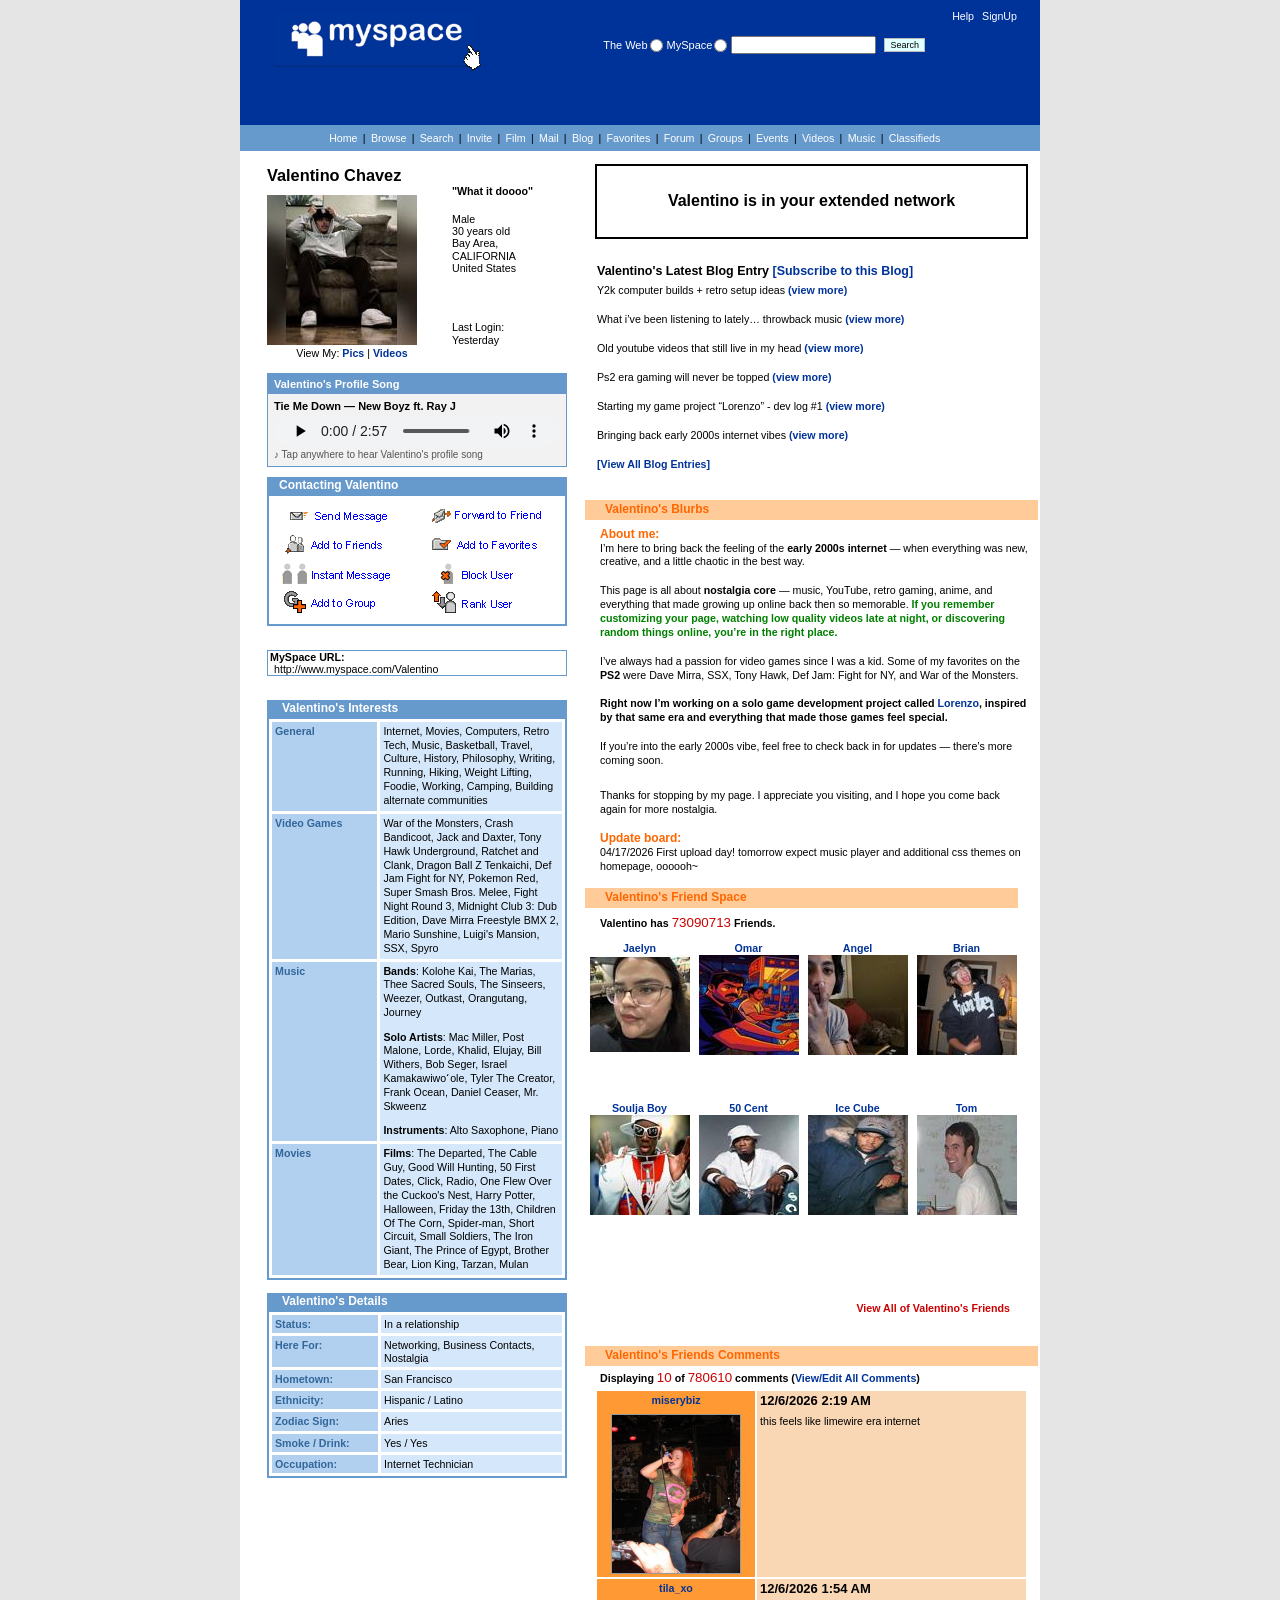
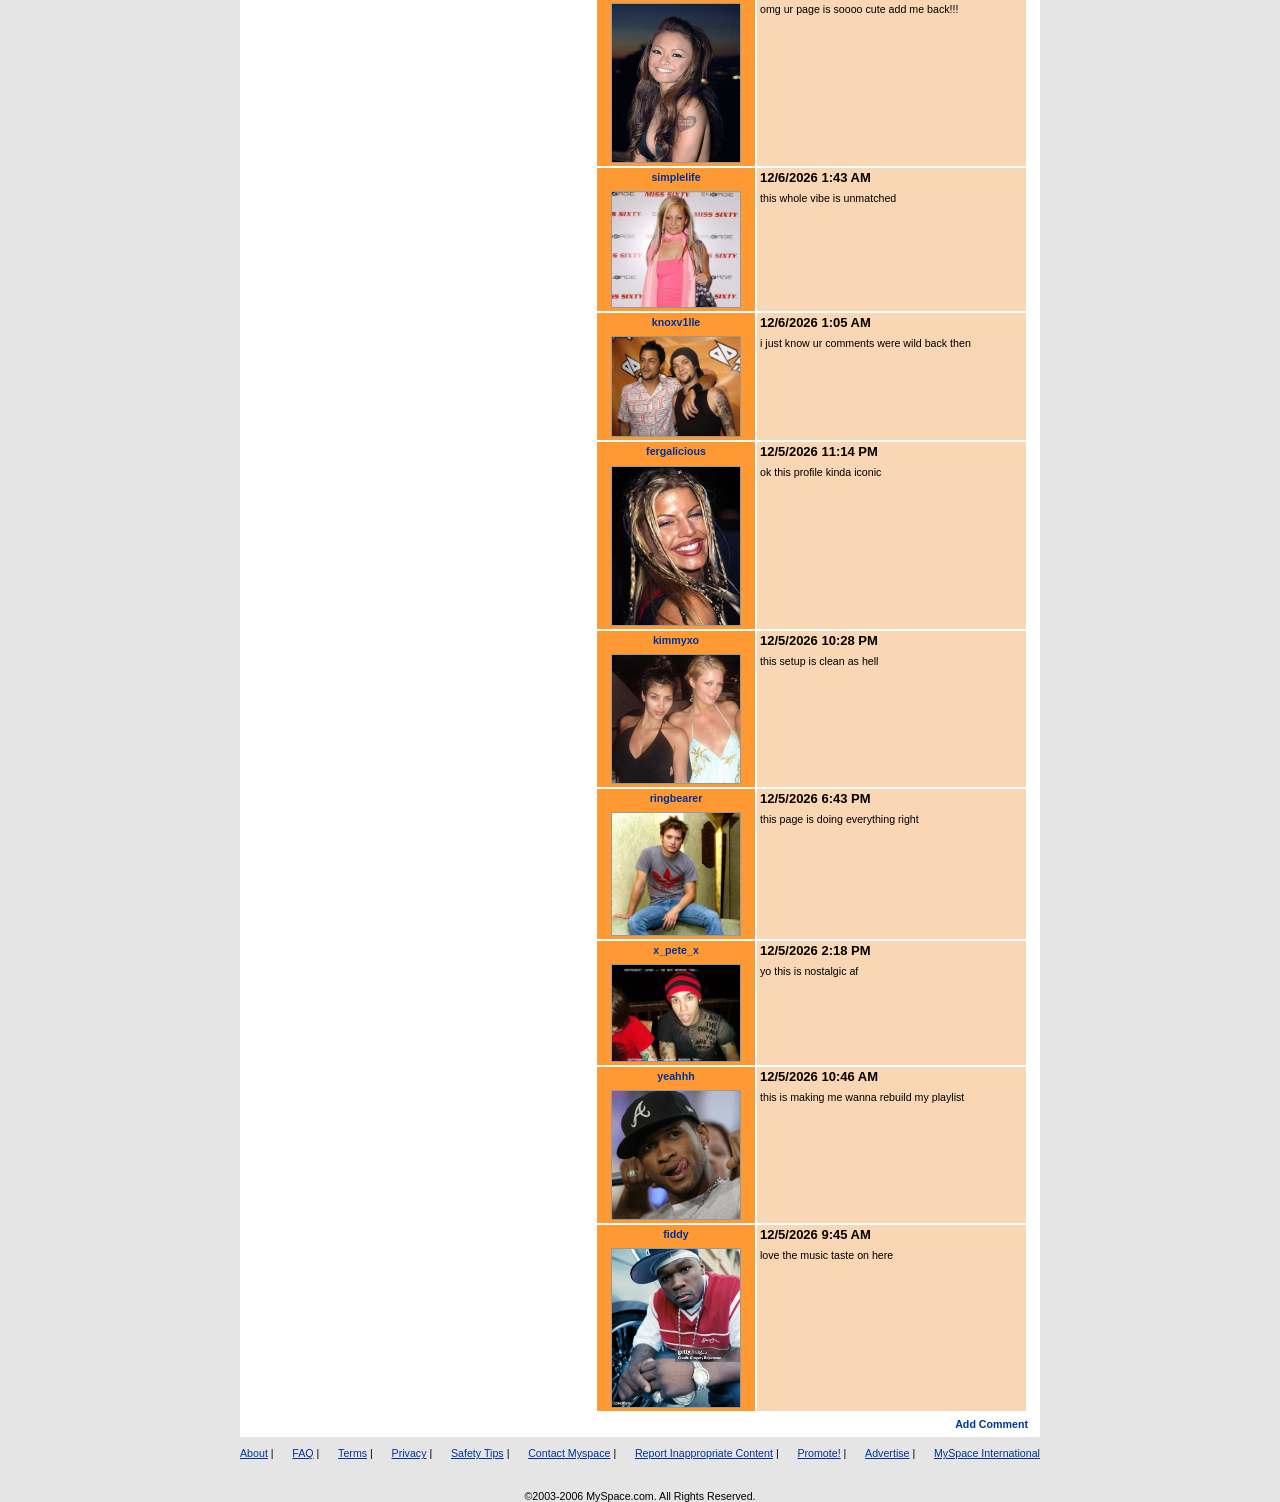
==== commit d8310140: "Start profile song on first visitor interaction" ====
--- a/index.html
+++ b/index.html
@@ -156,7 +156,28 @@
             if (!song) return;
             song.volume = 0.8;
             const p = song.play();
-            if (p && p.catch) p.catch(function () { status.textContent = "♪ Tap play to hear Valentino's profile song"; });
+            if (p && p.catch) p.catch(function () { status.textContent = "♪ Tap anywhere to hear Valentino's profile song"; });
+
+            // iPhone/Safari blocks audible autoplay until the first user interaction.
+            // Start the profile song on the visitor's first tap/click/key press anywhere.
+            function startProfileSong() {
+              if (!song.paused) return cleanupProfileSongStart();
+              const attempt = song.play();
+              if (attempt && attempt.then) {
+                attempt.then(function () {
+                  status.textContent = "♪ Now playing: Tie Me Down";
+                  cleanupProfileSongStart();
+                }).catch(function () {});
+              }
+            }
+            function cleanupProfileSongStart() {
+              document.removeEventListener("pointerdown", startProfileSong);
+              document.removeEventListener("touchstart", startProfileSong);
+              document.removeEventListener("keydown", startProfileSong);
+            }
+            document.addEventListener("pointerdown", startProfileSong, { passive: true });
+            document.addEventListener("touchstart", startProfileSong, { passive: true });
+            document.addEventListener("keydown", startProfileSong);
           });
         </script>
 
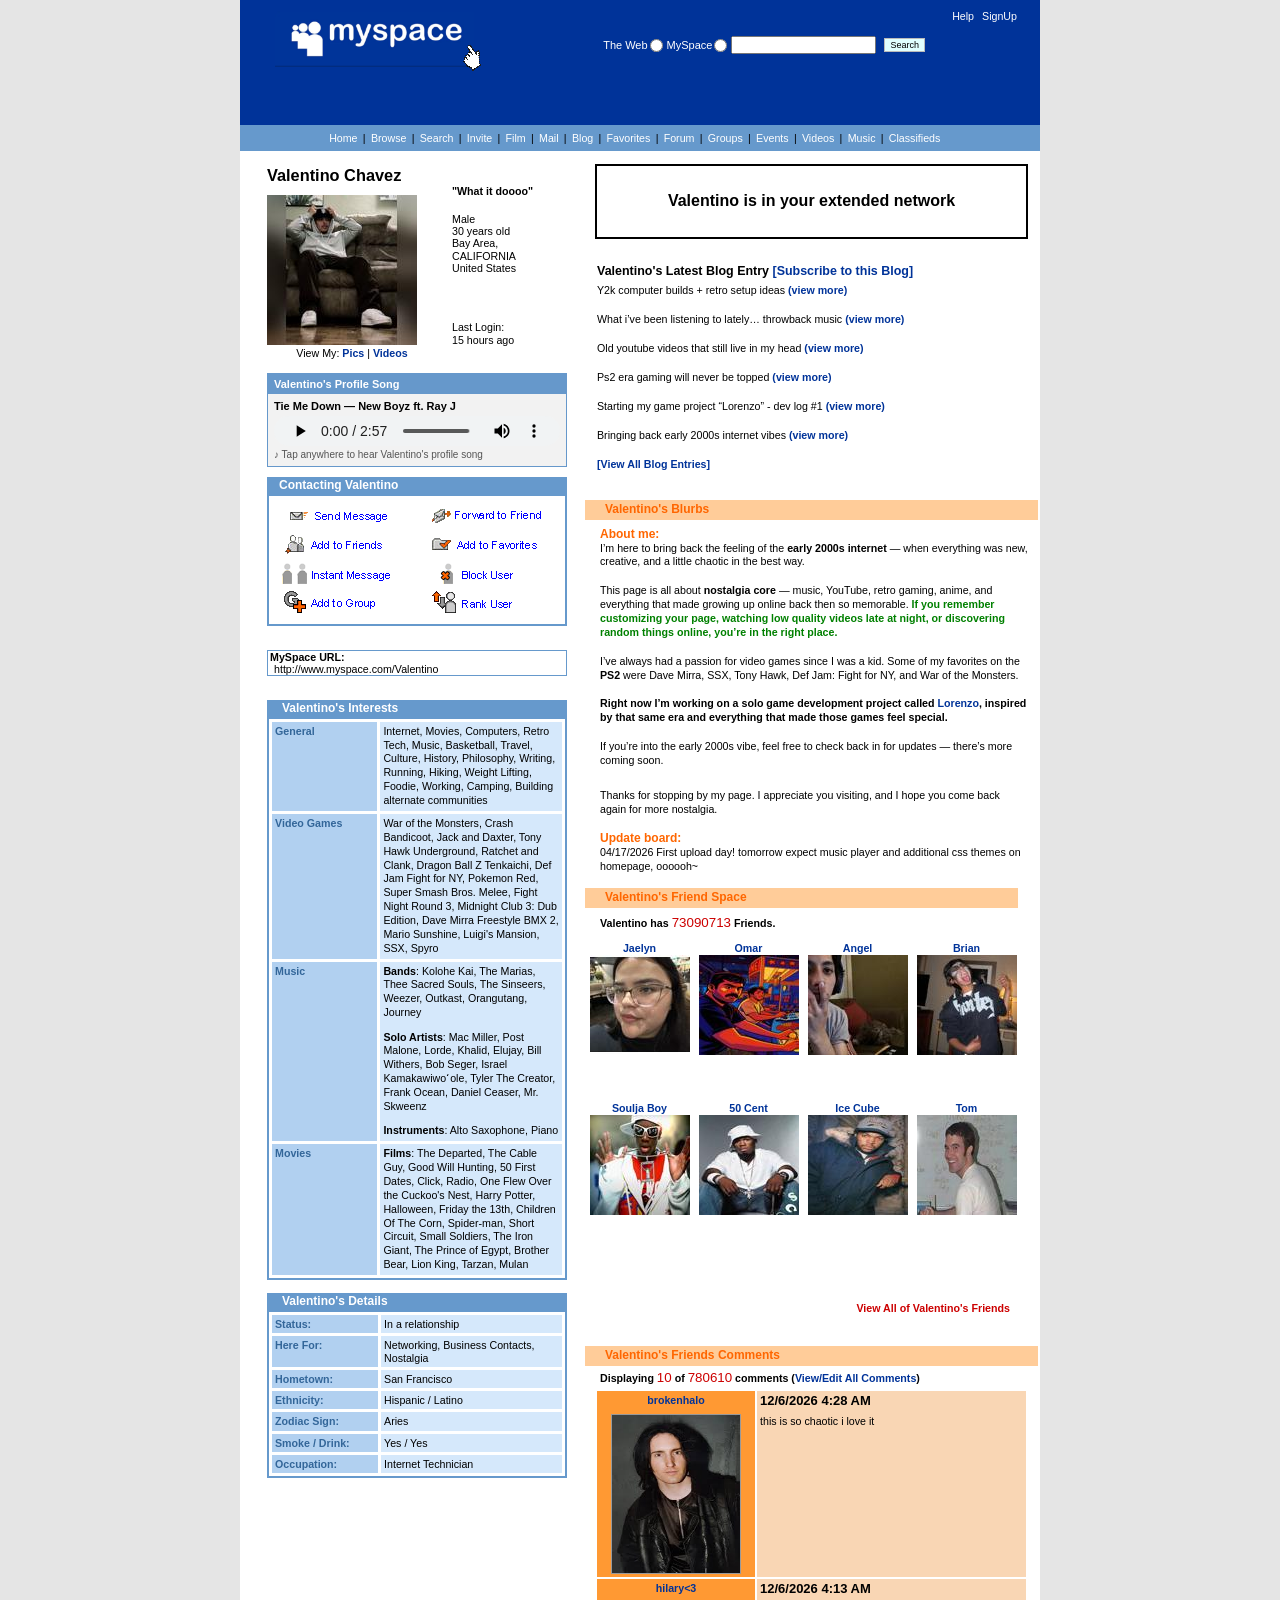
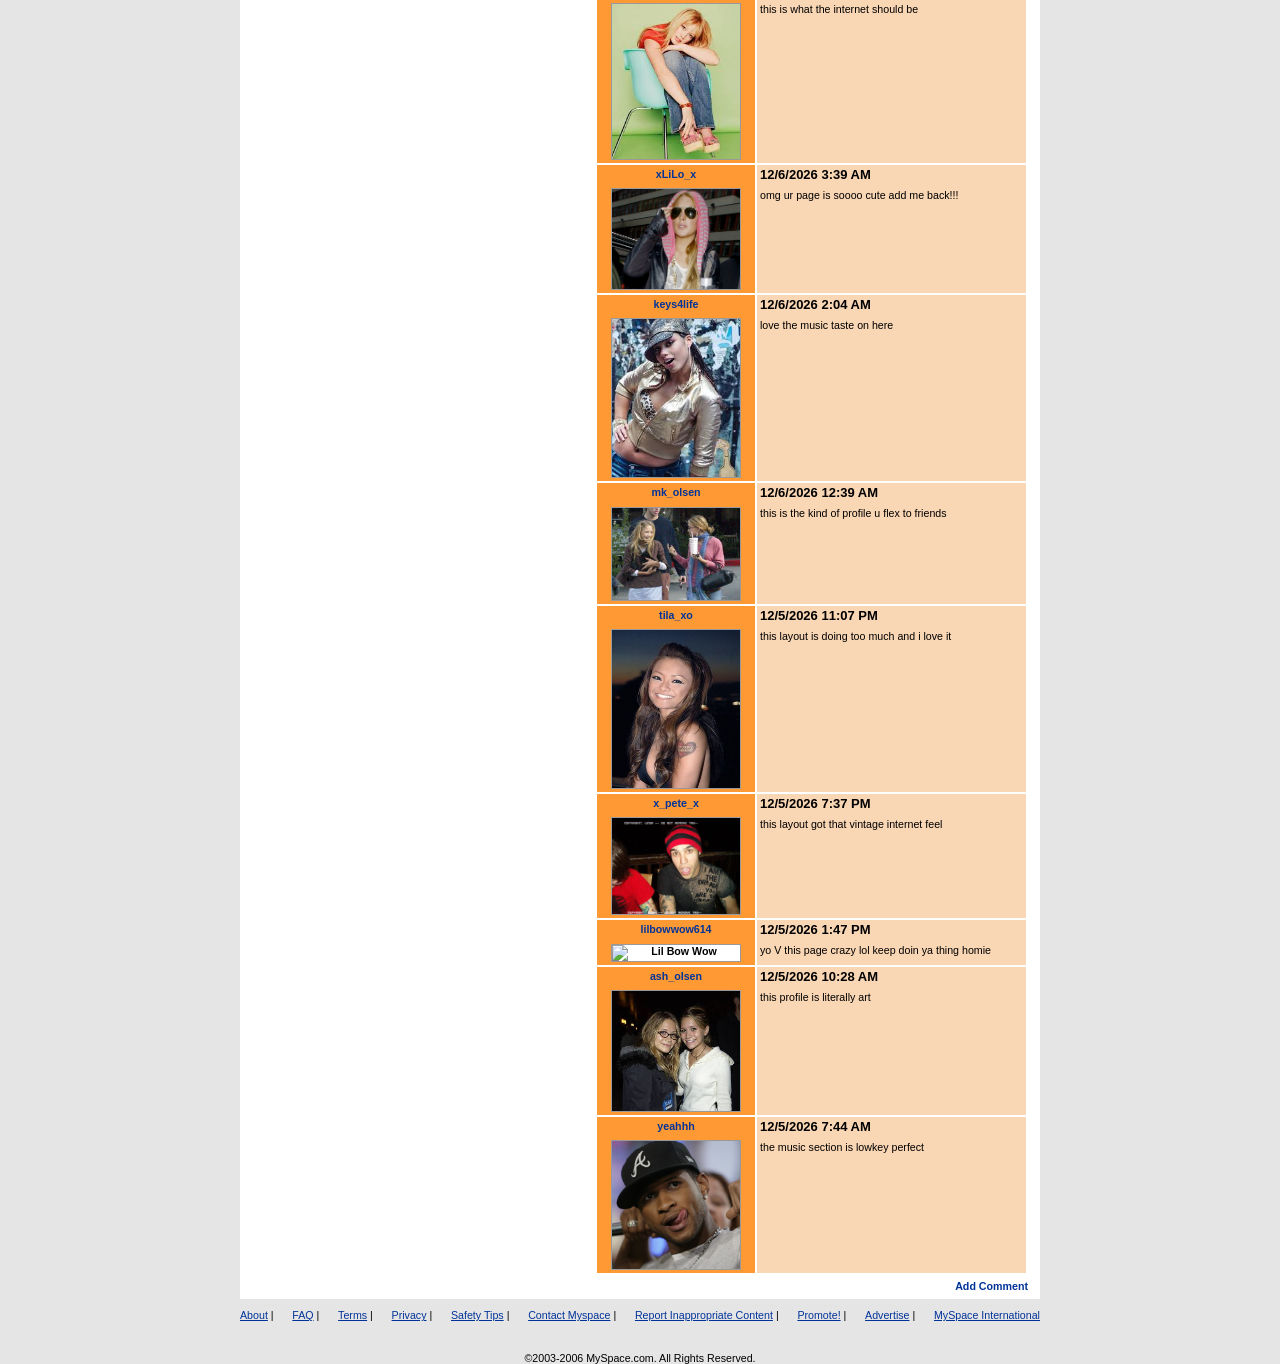
==== commit 1a8d7c6e: "Add Lil Bow Wow to randomized MySpace comments" ====
--- a/index.html
+++ b/index.html
@@ -762,6 +762,14 @@
       category: "pop"
     },
     {
+      realName: "Lil Bow Wow",
+      displayName: "lilbowwow614",
+      image: "pictures/lil_bow_wow.jpeg",
+      profile: "#",
+      category: "music",
+      customComment: "yo V this page crazy lol keep doin ya thing homie"
+    },
+    {
       realName: "Justin Timberlake",
       displayName: "jt_cryme",
       image: "pictures/justin_timberlake.jpeg",
@@ -1065,6 +1073,10 @@
        return `${month}/${day}/${year} ${hours}:${minutes} ${ampm}`;
   }
      function getCommentForUser(user, usedComments) {
+    if (user.customComment && !usedComments.has(user.customComment)) {
+      usedComments.add(user.customComment);
+      return user.customComment;
+    }
     const pool = commentPools[user.category] || commentPools.cool;
     const available = pool.filter(comment => !usedComments.has(comment));
     const sourcePool = available.length ? available : pool;
